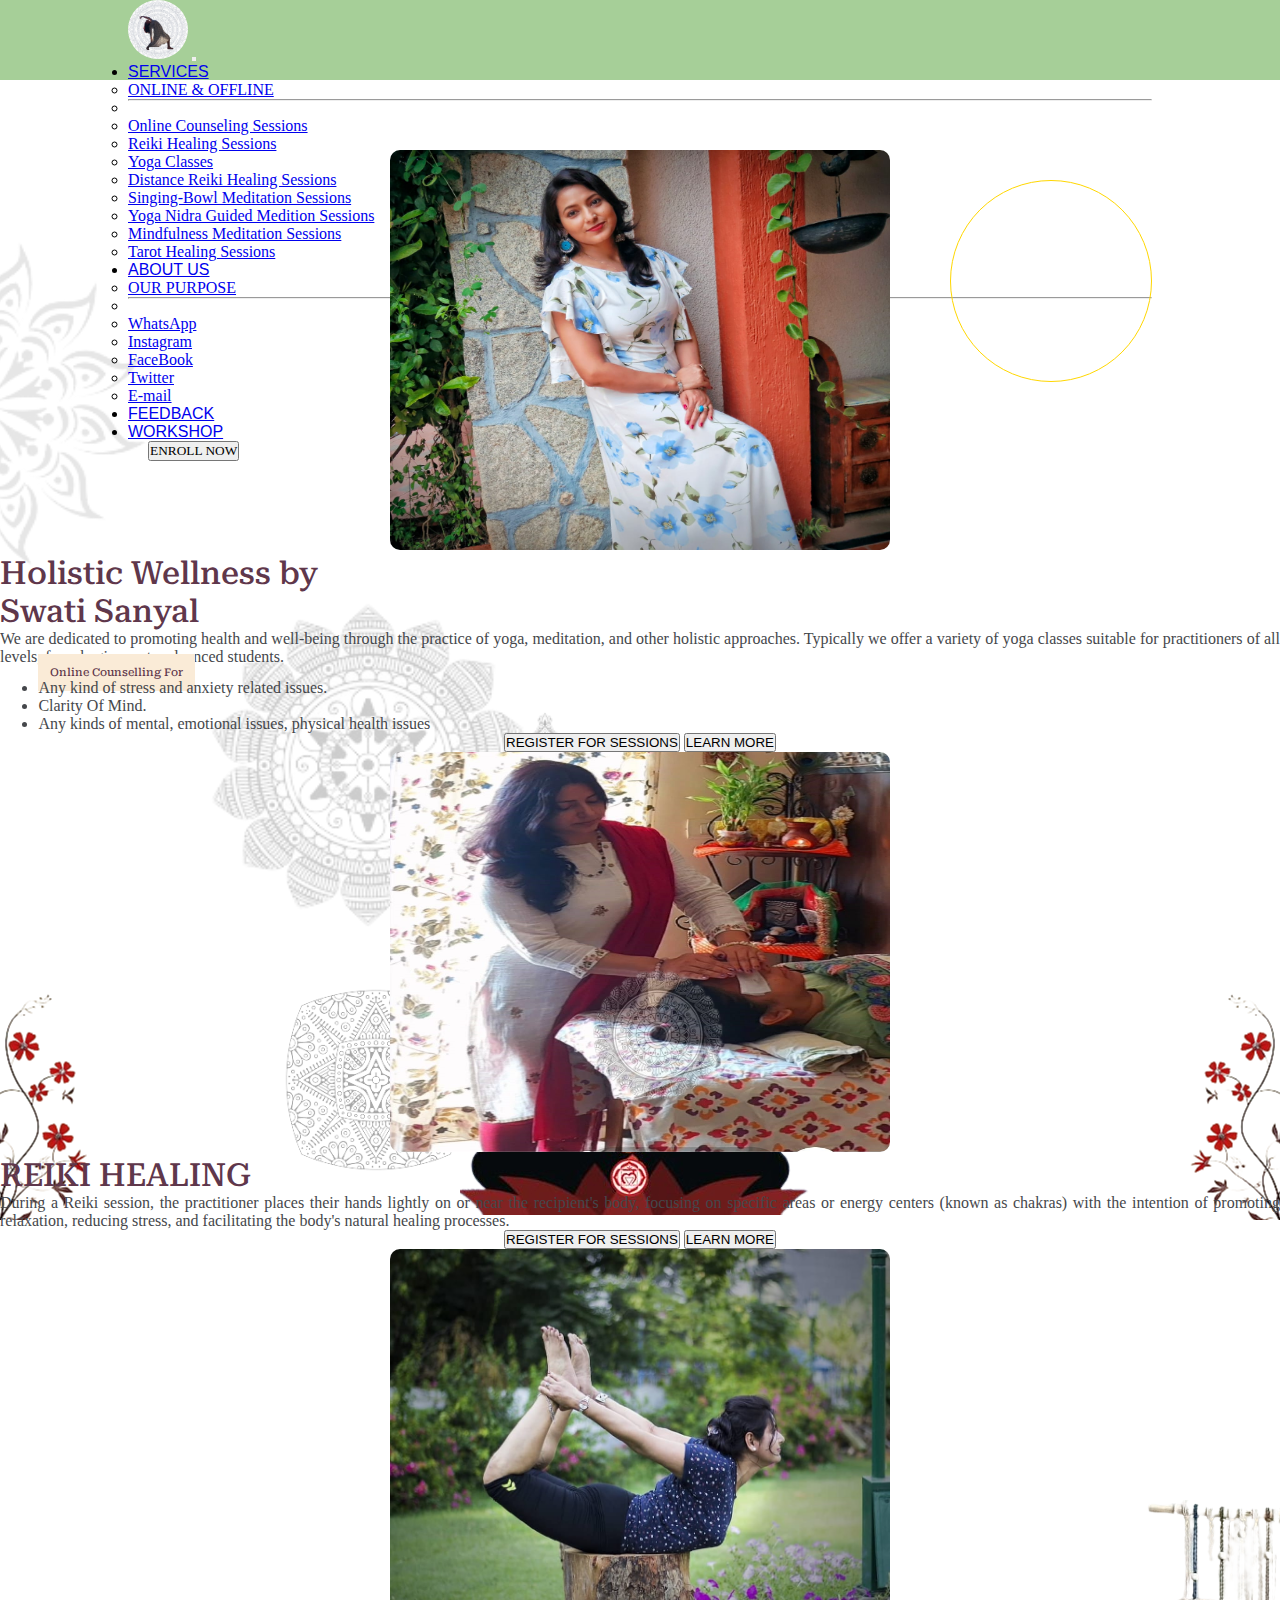
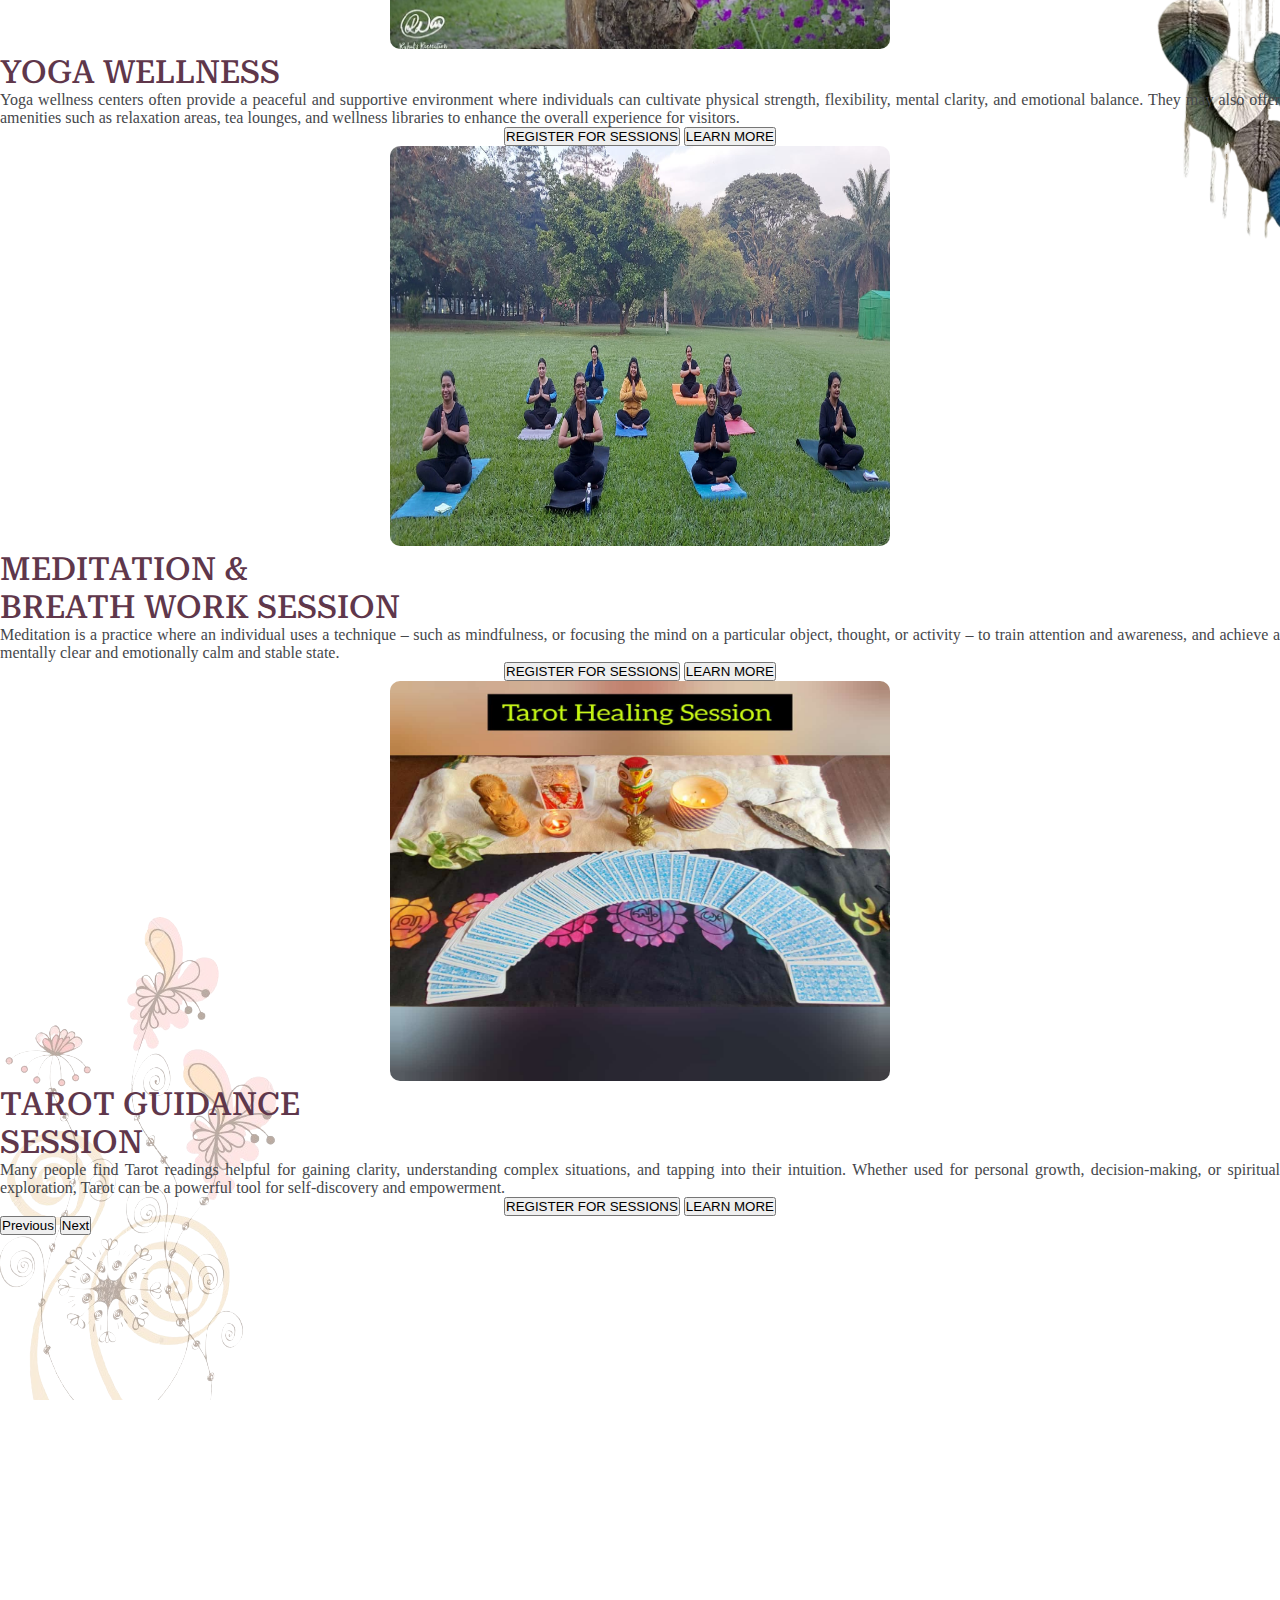
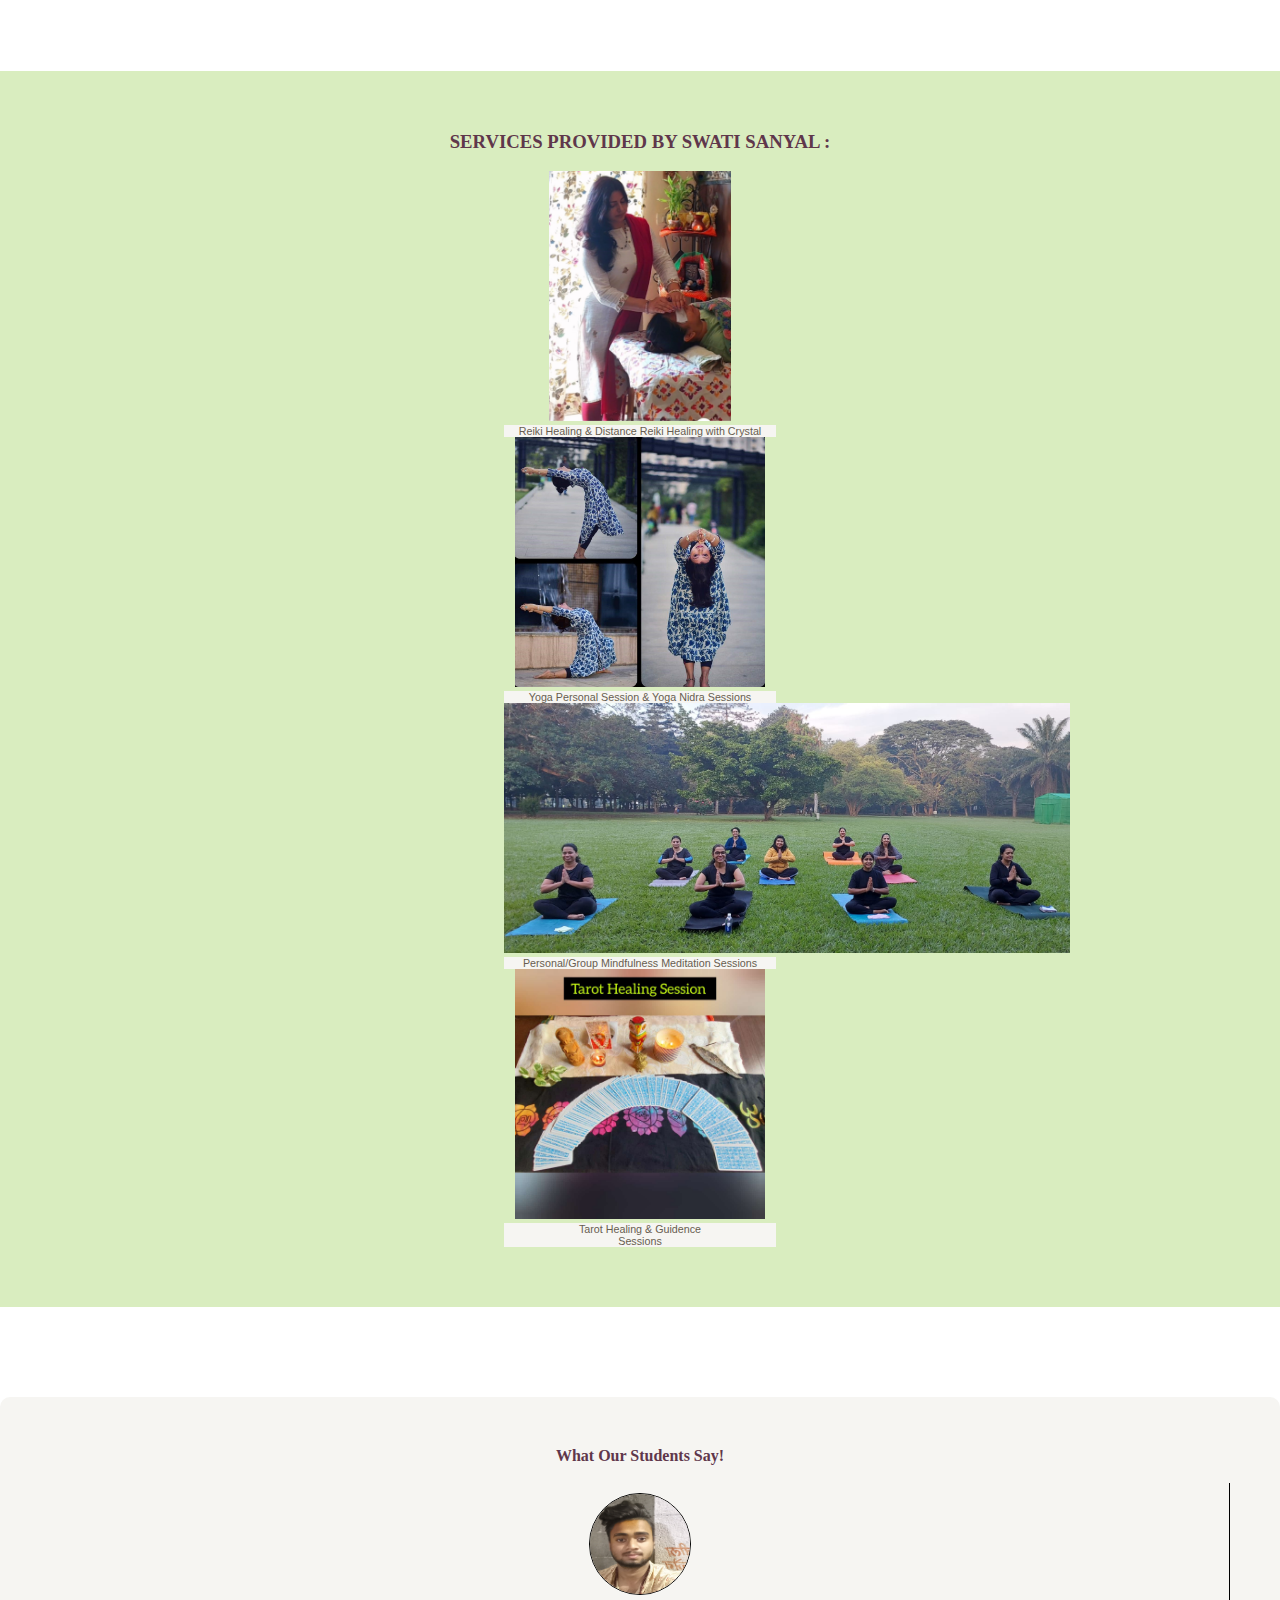
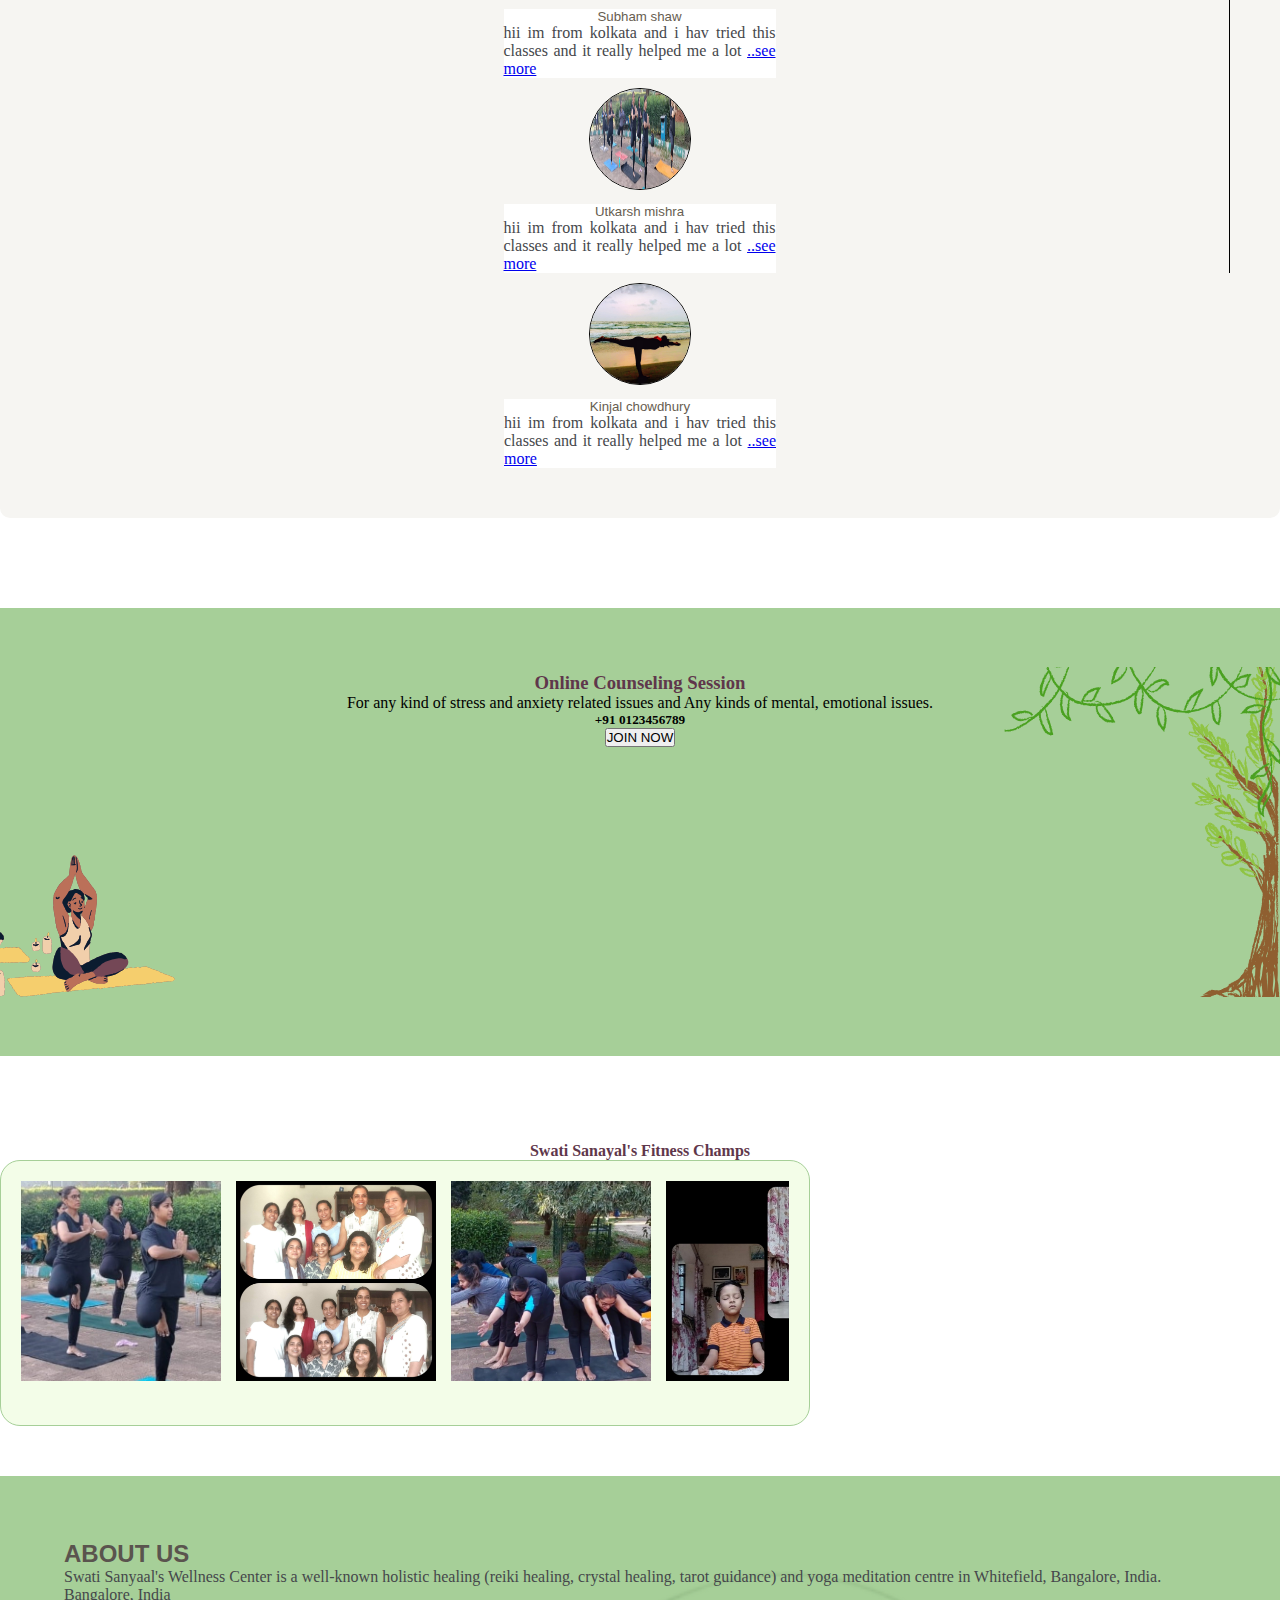
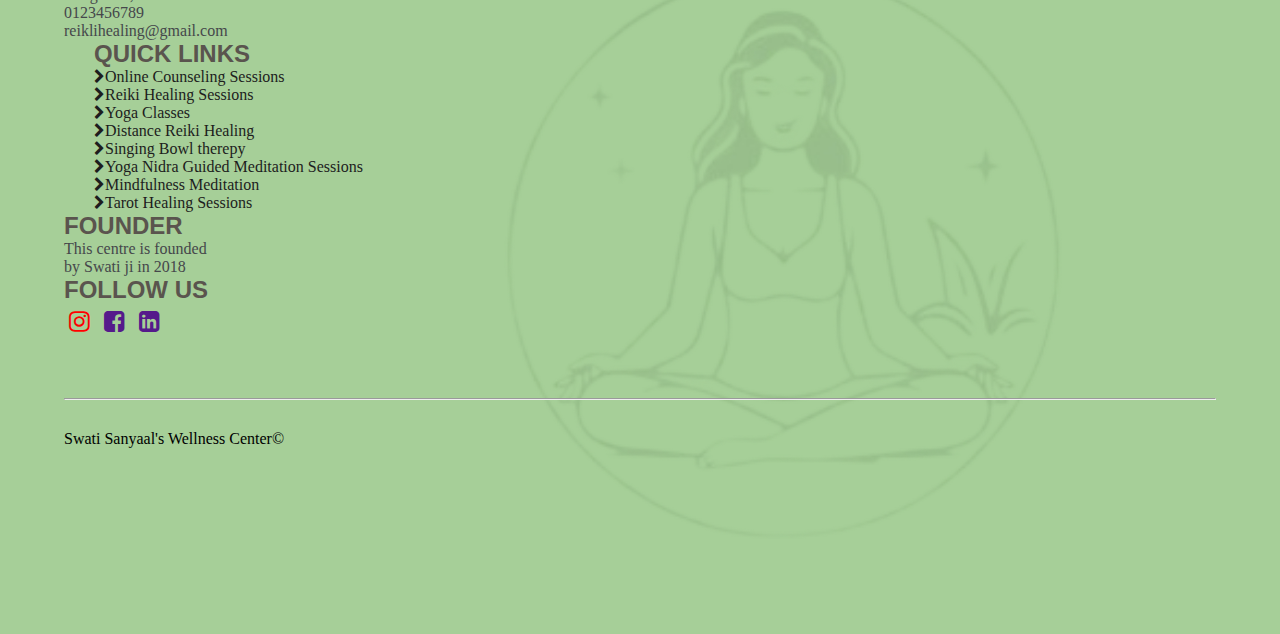
==== public/index.html @ 7d73d97c "k" ====
<!DOCTYPE html>
<html lang="en">

<head>
  <meta charset="UTF-8" />
  <meta name="viewport" content="width=device-width, initial-scale=1.0" />
  <meta name="viewport" content="width=device-width, user-scalable=no">
  <title>Swati Sanyaal's Wellness Center is a well-known holistic healing (reiki healing, crystal healing, tarot
    guidance) and yoga meditation centre in Whitefield, Bangalore, India.</title>
  <link rel="shortcut icon" href="Yoga-IMG/IMG-20240319-WA0050.jpg" type="image/x-icon">
  <link rel="stylesheet" href="style.css">
  <link rel="stylesheet" href="phone.css">
  <link rel="stylesheet" href="largePhone.css">
  <link rel="stylesheet" href="tab.css">
  <link rel="stylesheet" href="large.css">
  <link rel="stylesheet" href="https://cdnjs.cloudflare.com/ajax/libs/font-awesome/4.7.0/css/font-awesome.min.css">
  <link href="https://cdn.jsdelivr.net/npm/bootstrap@5.0.2/dist/css/bootstrap.min.css" rel="stylesheet"
    integrity="sha384-EVSTQN3/azprG1Anm3QDgpJLIm9Nao0Yz1ztcQTwFspd3yD65VohhpuuCOmLASjC" crossorigin="anonymous" />
  <link rel="import" href="component.html">
</head>

<body id="bodyMain">

  <!-- here is navbar -->

    <nav class="navbar navbar-expand-lg ms-auto navbar-light sticky-top">
    <div class="container-fluid">
      <a class="navbar-brand" href="index.html"><img class="logoMain" src="Yoga-IMG/IMG-20240319-WA0050.jpg" alt=""></a>
      <button class="navbar-toggler" type="button" data-bs-toggle="collapse" data-bs-target="#navbarSupportedContent"
        aria-controls="navbarSupportedContent" aria-expanded="false" aria-label="Toggle navigation">
        <span class="navbar-toggler-icon"></span>
      </button>
      <div class="collapse navbar-collapse" id="navbarSupportedContent">
        <ul class="navbar-nav ms-auto mb-2 mb-lg-0">
          <li class="nav-item dropdown">
            <a class="nav-link active dropdown-toggle" href="#" id="navbarDropdown" role="button"
              data-bs-toggle="dropdown" aria-expanded="false">SERVICES</a>
            <ul class="dropdown-menu" aria-labelledby="navbarDropdown">
              <li><a class="dropdown-item" href="#">ONLINE & OFFLINE</a></li>
              <li>
                <hr class="dropdown-divider" />
              </li>
              <li><a class="dropdown-item" href="counciling.html">Online Counseling Sessions</a></li>
              <li><a class="dropdown-item" href="reiki.html">Reiki Healing Sessions</a></li>
              <li><a class="dropdown-item" href="yoga.html">Yoga Classes </a></li>
              <li><a class="dropdown-item" href="reiki.html">Distance Reiki Healing Sessions</a></li>
              <li><a class="dropdown-item" href="meditation.html">Singing-Bowl Meditation Sessions</a></li>
              <li><a class="dropdown-item" href="nidra.html">Yoga Nidra Guided Medition Sessions</a></li>
              <li><a class="dropdown-item" href="meditation.html">Mindfulness Meditation Sessions</a></li>
              <li><a class="dropdown-item" href="tarot.html">Tarot Healing Sessions</a></li>
            </ul>
          </li>
          <li class="nav-item dropdown">
            <a class="nav-link active dropdown-toggle" href="#" id="navbarDropdown" role="button"
              data-bs-toggle="dropdown" aria-expanded="false">ABOUT US</a>
            <ul class="dropdown-menu" aria-labelledby="navbarDropdown">
              <li><a class="dropdown-item" href="about.html">OUR PURPOSE</a></li>
              <li>
                <hr class="dropdown-divider" />
              </li>
              <li><a class="dropdown-item" href="#">WhatsApp</a></li>
              <li><a class="dropdown-item" href="#">Instagram</a></li>
              <li><a class="dropdown-item" href="#">FaceBook</a></li>
              <li><a class="dropdown-item" href="#">Twitter</a></li>
              <li><a class="dropdown-item" href="#">E-mail</a></li>
            </ul>
          <li class="nav-item">
            <a class="nav-link active" aria-current="page" href="students.html">FEEDBACK</a>
          </li>
          <li class="nav-item">
            <a class="nav-link active" aria-current="page" href="#events">WORKSHOP</a>
          </li>
          </li>
          <a href="registar.html"><button type="button" class="btn btn-warning btn-md button_enroll">ENROLL
              NOW</button></a>
        </ul>
      </div>
    </div>
  </nav>


  <!-- here is crausal -->

  <section id="sec-2">
  <div id="crausal">
    <div id="carouselExampleControls" class="carousel slide" data-bs-ride="carousel">
      <div class="carousel-inner">
        <div class="carousel-item active">
          <div class="container">
            <div class="row">
              <div class="col col-lg-6 col-md-6 col-12">
                <img class="carusalimg1" src="Yoga-IMG/IMG-20240319-WA0048(1).jpg" alt="">
              </div>
              <div class="col col-lg-6 col-md-6 col-12 crausal-p">
                <h1 class="crausal1">Holistic Wellness by <br> Swati Sanyal</h1>
                <p class="crausal-text">We are dedicated to promoting health and well-being through the practice of
                  yoga,
                  meditation, and other holistic approaches. Typically we offer a variety of yoga classes
                  suitable for practitioners of all levels, from beginners to advanced students. </p>
                <ul class="point">
                  <h6><span class="points-header">Online Counselling For</span></h6>
                  <li class="crausal-text">Any kind of stress and anxiety related issues.</li>
                  <li class="crausal-text"> Clarity Of Mind. </li>
                  <li class="crausal-text">Any kinds of mental, emotional issues, physical health issues</li>
                </ul>
                <a href="registar.html"><button type="button" class="btn btn-warning btn-md m-2">REGISTER FOR
                    SESSIONS </button></a>
                <a href="counciling.html"><button type="button" class="btn btn-secondary btn-md m-2">LEARN
                    MORE</button></a>
              </div>
            </div>
          </div>
        </div>
        <div class="carousel-item">
          <div class="container">
            <div class="row">
              <div class="col col-lg-6 col-md-6 col-12"><img class="carusalimg1"
                  src="Yoga-IMG/IMG-20240319-WA0049(1).jpg" alt="">
              </div>
              <div class="col col-lg-6 col-md-6 col-12 crausal-p">
                <h1 class="crausal1">REIKI HEALING</h1>
                <p class="crausal-text">During a Reiki session, the practitioner places their hands lightly on or near
                  the
                  recipient's body, focusing on specific areas or energy centers (known as chakras) with the intention
                  of
                  promoting relaxation, reducing stress, and facilitating the body's natural healing processes.</p>
                <a href="registar.html"><button type="button" class="btn btn-warning btn-lg m-2">REGISTER FOR
                    SESSIONS </button></a>
                <a href="reiki.html"><button type="button" class="btn btn-secondary btn-lg m-2">LEARN
                    MORE</button></a>
              </div>
            </div>
          </div>
        </div>
        <div class="carousel-item">
          <div class="container">
            <div class="row">
              <div class="col col-lg-6 col-md-6 col-12"><img class="carusalimg1" src="Yoga-IMG/IMG-20240319-WA0030.jpg"
                  alt=""></div>
              <div class="col col-lg-6 col-md-6 col-12 crausal-p">
                <h1 class="crausal1">YOGA WELLNESS</h1>
                <p class="crausal-text">Yoga wellness centers often provide a peaceful and supportive environment where
                  individuals can cultivate physical strength, flexibility, mental clarity, and emotional balance. They
                  may also offer amenities such as relaxation areas, tea lounges, and wellness libraries to enhance the
                  overall experience for visitors.</p>
                <a href="registar.html"><button type="button" class="btn btn-warning btn-lg m-2">REGISTER FOR
                    SESSIONS </button></a>
                <a href="yoga.html"><button type="button" class="btn btn-secondary btn-lg m-2">LEARN
                    MORE</button></a>
              </div>
            </div>
          </div>
        </div>
        <div class="carousel-item">
          <div class="container">
            <div class="row">
              <div class="col col-lg-6 col-md-6 col-12"><img class="carusalimg1" src="Yoga-IMG/IMG-20240319-WA0019.jpg"
                  alt="">
              </div>
              <div class="col col-lg-6 col-md-6 col-12 crausal-p">
                <h1 class="crausal1">MEDITATION & <br>BREATH WORK SESSION</h1>
                <p class="crausal-text">Meditation is a practice where an individual uses a technique – such as
                  mindfulness,
                  or focusing the mind on a particular object, thought, or activity – to train attention and awareness,
                  and achieve a mentally clear and emotionally calm and stable state.</p>
                <a href="registar.html"><button type="button" class="btn btn-warning btn-lg m-2">REGISTER FOR
                    SESSIONS </button></a>
                <a href="meditation.html"><button type="button" class="btn btn-secondary btn-lg m-2">LEARN
                    MORE</button></a>
              </div>
            </div>
          </div>
        </div>
        <div class="carousel-item">
          <div class="container">
            <div class="row">
              <div class="col col-lg-6 col-md-6 col-12"><img class="carusalimg1" src="Yoga-IMG/IMG-20240319-WA0051.jpg"
                  alt="">
              </div>
              <div class="col col-lg-6 col-md-6 col-12 crausal-p">
                <h1 class="crausal1">TAROT GUIDANCE <br> SESSION</h1>
                <p class="crausal-text">Many people find Tarot readings helpful for gaining clarity, understanding
                  complex
                  situations, and tapping into their intuition. Whether used for personal growth, decision-making, or
                  spiritual exploration, Tarot can be a powerful tool for self-discovery and empowerment.</p>
                <a href="registar.html"><button type="button" class="btn btn-warning btn-lg m-2">REGISTER FOR
                    SESSIONS </button></a>
                <a href="tarot.html"><button type="button" class="btn btn-secondary btn-lg m-2">LEARN
                    MORE</button></a>
              </div>
            </div>
          </div>
        </div>
      </div>
      <button class="carousel-control-prev" type="button" data-bs-target="#carouselExampleControls"
        data-bs-slide="prev">
        <span class="carousel-control-prev-icon" aria-hidden="true"></span>
        <span class="visually-hidden">Previous</span>
      </button>
      <button class="carousel-control-next" type="button" data-bs-target="#carouselExampleControls"
        data-bs-slide="next">
        <span class="carousel-control-next-icon" aria-hidden="true"></span>
        <span class="visually-hidden">Next</span>
      </button>
    </div>
  </div>
</section>

<!-- <hr class="hor-rul"><br> --> <br><br>

  <div class="circular-img"></div>
  <div class="img-rotate"></div>
  <div class="image-container img-d4"></div>
  <div class="image-container img-c3"></div>
  <div class="image-container img-b2"></div>
  <div class="image-container img-a1"></div>
  <div class="yogi-man"></div>
  <div class="flower-index-bg"></div>
  <div class="flower-index-bg-rv"></div>

  <!-- here is the Cards -->

  <section id="cardsDisplay" class="sec-3">
    <h3 class="card-top">SERVICES PROVIDED BY SWATI SANYAL :</h3><br>
    <div class="container content">
      <div class="row">
        <div class="col source col-lg-3 col-12">
          <a class="card_linky" href="reiki.html">
            <div class="card m-2">
              <img src="Yoga-IMG/IMG-20240319-WA0049(1).jpg" class="card-img-top" alt="...">
              <div class="card-body">
                <h6 class="card-title">Reiki Healing & Distance Reiki Healing with Crystal</h6>
                <div class="card-text card-texty">
                  <p class="card-para">During a Reiki session, the recipient typically lies down fully clothed, while
                    the
                    practitioner places their hands lightly on or near the recipient's body in a series of hand
                    positions.
                  </p>
                  <a href="reiki.html" class="btn btn-primary">Learn more</a>
                </div>
              </div>
            </div>
          </a>
        </div>
        <div class="col source col-lg-3 col-12">
          <a class="card_linky" href="yoga.html">
            <div class="card m-2">
              <img src="Yoga-IMG/IMG-20240319-WA0029.jpg" class="card-img-top" height="250px" alt="...">
              <div class="card-body">
                <h6 class="card-title">Yoga Personal Session & Yoga Nidra Sessions</h6>
                <div class="card-text card-texty">
                  <p>Yoga can be practiced by all ages.Looking to improve physical health, reduce stress,
                    or seek spiritual growth.There are many different styles of yoga, each with its own focus and
                    techniques.</p>
                  <a href="yoga.html" class="btn btn-primary">Learn more</a>
                </div>
              </div>
            </div>
          </a>
        </div>
        <div class="col source col-lg-3 col-12">
          <a class="card_linky" href="meditation.html">
            <div class="card m-2">
              <img src="Yoga-IMG/IMG-20240319-WA0019.jpg" class="card-img-top" height="250px" alt="...">
              <div class="card-body">
                <h6 class="card-title">Personal/Group Mindfulness Meditation Sessions</h6>
                <div class="card-text card-texty">
                  <p>Meditation has been used in various cultures primarily as a spiritual practice, but
                    in recent times, it has become popular worldwide for its benefits to mental well-being and overall
                    health.</p>
                  <a href="meditation.html" class="btn btn-primary">Learn more</a>
                </div>
              </div>
            </div>
          </a>
        </div>
        <div class="col source col-lg-3 col-12">
          <a class="card_linky" href="tarot.html">
            <div class="card m-2">
              <img src="Yoga-IMG/IMG-20240319-WA0051.jpg" class="card-img-top" height="250px" alt="...">
              <div class="card-body">
                <h6 class="card-title">Tarot Healing & Guidence <br>Sessions</h6>
                <div class="card-text card-texty">
                  <p>Tarot should not be seen as a definitive predictor of the future but rather as a tool
                    for self-reflection, introspection, and exploring potential outcomes based on current energies and
                    influences.</p>
                  <a href="tarot.html" class="btn btn-primary">Learn more</a>
                </div>
              </div>
            </div>
          </a>
        </div>
      </div>
    </div>
  </section>

  <div class="hanging_flowers"><img src="Yoga-IMG/WhatsApp_Image_2024-04-19_at_3.08.02_PM-removebg-preview.png"
      class="h-100 hang_flow" alt=""></div>

  <!-- here will be what your students says  -->

  <section class="sec-4">
  <div class="container student-cont">
    <h4 class="card-top">What Our Students Say!</h4><br>
    <div class="row">
      <div class="col-lg-4 col-12 bor_right">
        <div class="card h-60 m-j student_body">
          <img class="student_img" src="Yoga-IMG/20230320_192806.jpg" class="card-img-top" alt="...">
          <div class="card-body reddyy">
            <h5 class="card-title">Subham shaw</h5>
            <p class="crausal-text">hii im from kolkata and i hav tried this classes and it really helped me a lot <a
                href="students.html">..see more</a></p>
          </div>
        </div>
      </div>
      <div class="col-lg-4 col-12 bor_right">
        <div class="card h-60 m-j student_body">
          <img class="student_img" src="Yoga-IMG/IMG-20240319-WA0022.jpg" class="card-img-top" alt="...">
          <div class="card-body reddyy">
            <h5 class="card-title">Utkarsh mishra</h5>
            <p class="crausal-text">hii im from kolkata and i hav tried this classes and it really helped me a lot <a
                href="students.html">..see more</a></p>
          </div>
        </div>
      </div>
      <div class="col-lg-4 col-12">
        <div class="card h-60 m-j student_body">
          <img class="student_img " src="Yoga-IMG/IMG-20240319-WA0027.jpg" class="card-img-top" alt="...">
          <div class="card-body reddyy">
            <h5 class="card-title">Kinjal chowdhury</h5>
            <p class="crausal-text">hii im from kolkata and i hav tried this classes and it really helped me a lot <a
                href="students.html">..see more</a></p>
          </div>
        </div>
      </div>
    </div>
  </div>
</section>


  <!-- here is a little contact info -->

  <section class="sec-5">
  <div class="contact-info animate">
    <h3 class="card-top">Online Counseling Session</h3>
    <p>For any kind of stress and anxiety related issues and
      Any kinds of mental, emotional issues.</p>
    <div class="contact_cont">
      <h5>+91 0123456789</h5>
      <a href="counciling.html"><button type="button" class="btn btn-warning btn-md">JOIN NOW</button></a>
    </div>
  </div>
</section>

  <!-- here will be about prev scessions -->

  <section id="events" class="sec-6">
    <div class="slider-header"> <br><br>
      <h4 class="foot_hea card-top mb-3">Swati Sanayal's Fitness Champs</h4>
    </div>
    <div class="container-fluid slider">
      <div class="slider-wrapper">
        <div class="img-list">
          <div class="imgText"><img class="img-item" src="Yoga-IMG/IMG-20240319-WA0022.jpg" alt="">
          </div>
          <div class="imgText"><img class="img-item" src="Yoga-IMG/IMG-20240319-WA0023.jpg" alt="">
          </div>
          <div class="imgText"><img class="img-item" src="Yoga-IMG/IMG-20240319-WA0018.jpg" alt="">
          </div>
          <div class="imgText"><img class="img-item" src="Yoga-IMG/IMG-20240319-WA0024.jpg" alt="">
          </div>
          <div class="imgText"><img class="img-item" src="Yoga-IMG/IMG-20240319-WA0019.jpg" alt="">
          </div>
          <div class="imgText"><img class="img-item" src="Yoga-IMG/IMG-20240319-WA0021.jpg" alt="">
          </div>
          <div class="imgText"><img class="img-item" src="Yoga-IMG/IMG-20240319-WA0017.jpg" alt="">
          </div>
          <div class="imgText"><img class="img-item" src="Yoga-IMG/IMG-20240319-WA0025.jpg" alt="">
          </div>
          <div class="imgText"><img class="img-item" src="Yoga-IMG/IMG-20240319-WA0028.jpg" alt="">
          </div>
          <div class="imgText"><img class="img-item" src="Yoga-IMG/IMG-20240319-WA0027.jpg" alt="">
          </div>
          <div class="imgText"><img class="img-item" src="Yoga-IMG/IMG-20240319-WA0029.jpg" alt="">
          </div>
        </div>
      </div>
    </div>
  </section>

  <!-- here is the footer -->

  <div class="niche_ka_flower"></div>
  <section id="footer_h_bhai" class="sec-7">
    <div class="container-fluid footer">
      <div class="container footerInsideBox">
        <div class="row">
          <div class="col col-lg-4 col-md-6 col-12 footerContent">
            <h5 class="foot_head">ABOUT US</h5>
            <p class="crausal-text">Swati Sanyaal's Wellness Center is a well-known holistic healing (reiki healing,
              crystal healing, tarot
              guidance) and yoga meditation centre in Whitefield, Bangalore, India.</p>
            <span class="crausal-text">Bangalore, India</span><br>
            <span class="crausal-text">0123456789</span><br>
            <span class="crausal-text">reiklihealing@gmail.com</span>
          </div>
          <div class="col col-lg-3 col-md-6 col-12 footerContent">
            <div class="mar_left">
              <h5 class="foot_head">QUICK LINKS</h5>
              <a class="quick-links crausal-text" href="reiki.html"><span><i class="fa fa-chevron-right"
                    style="font-size: 15px;"></i>Online Counseling Sessions</span><br></a>
              <a class="quick-links crausal-text" href="reiki.html"><span><i class="fa fa-chevron-right"
                    style="font-size: 15px;"></i>Reiki Healing Sessions</span><br></a>
              <a class="quick-links crausal-text" href="reiki.html"><span><i class="fa fa-chevron-right"
                    style="font-size: 15px;"></i>Yoga Classes</span></a><br>
              <a class="quick-links crausal-text" href="reiki.html"><span><i class="fa fa-chevron-right"
                    style="font-size: 15px;"></i>Distance Reiki Healing</span></a><br>
              <a class="quick-links crausal-text" href="yoga.html"><span><i class="fa fa-chevron-right"
                    style="font-size: 15px;"></i>Singing Bowl therepy</span></a><br> 
              <a class="quick-links crausal-text" href="yoga.html"><span><i class="fa fa-chevron-right"
                    style="font-size: 15px;"></i>Yoga Nidra Guided Meditation Sessions</span></a><br>
              <a class="quick-links crausal-text" href="reiki.html"><span><i class="fa fa-chevron-right"
                      style="font-size: 15px;"></i>Mindfulness Meditation</span><br></a>
              <a class="quick-links crausal-text" href="tarot.html"><span><i class="fa fa-chevron-right"
                    style="font-size: 15px;"></i>Tarot Healing Sessions</span></a>
            </div>
          </div>
          <div class="col col-lg-3 col-md-6 col-12 footerContent">
            <h5 class="foot_head">FOUNDER</h5>
            <P class="crausal-text">This centre is founded <br> by Swati ji in 2018</P>
          </div>
          <div class="col col-lg-2 col-md-6 col-12 footerContent">
            <h5 class="foot_head">FOLLOW US</h5>
            <a href=""><i class="fa faEd fa-instagram" style="font-size:24px;color:red"></i></a>
            <a href=""><i class="fa faEd fa-facebook-square" style="font-size:24px" ;color=" blue"></i></a>
            <a href=""><i class="fa faEd fa-linkedin-square" style="font-size:24px" ;color=" blue"></i></a>
          </div>
        </div>
        <hr class="endDivider">
        <p class="footerEnder">Swati Sanyaal's Wellness Center&copy</p>
      </div>
    </div>
    <!-- <div class="niche_ka_phool"></div> -->
  </section>

  <!-- here is the js part -->

  <script src="index.js"></script>
  <script src="main.js"></script>
  <script src="https://cdn.jsdelivr.net/npm/bootstrap@5.0.2/dist/js/bootstrap.bundle.min.js"
    integrity="sha384-MrcW6ZMFYlzcLA8Nl+NtUVF0sA7MsXsP1UyJoMp4YLEuNSfAP+JcXn/tWtIaxVXM"
    crossorigin="anonymous"></script>

</body>

</html>
---- public/style.css ----
@import url('https://fonts.googleapis.com/css2?family=Roboto+Serif:ital,opsz,wght@0,8..144,100..900;1,8..144,100..900&display=swap');
@import url('https://fonts.googleapis.com/css2?family=Montserrat:ital,wght@0,100..900;1,100..900&display=swap');



/* Here is the css style  */

@media only screen and (max-width: 1199px) and (min-width: 768px) {

    /* Body  */
    * {
        margin: 0;
        padding: 0;
        scroll-behavior: smooth;
    }

    #bodyMain {
        background-color: red;
        overflow-x: hidden;
    }

    /* here is navbar  */

    .navbar {
        padding: 0 10%;
        background-color: #A6CF98;
        height: 80px;
    }

    .nav-link {
        font-family: 'Segoe UI', Tahoma, Geneva, Verdana, sans-serif;
        font-optical-sizing: auto;
        cursor: pointer;
        position: relative;
    }
    .nav-link:hover{
        text-decoration: underline;
        font-weight: 500;
    }

    .nav-tp {
        width: 100%;
        height: 80px;
        background-color: transparent;
        transition: background-color 0.3s;
        display: flex;
        justify-content: center;
        align-items: center;
        z-index: 1000;
    }

    .button_enroll {
        font-family: Cambria, Cochin, Georgia, Times, 'Times New Roman', serif;
        margin-left: 20px;
    }

    .scrolled {
        background-color: #A6CF98;
        transition: background-color 0.3s;
    }

    .logoMain {
        border-radius: 50%;
        width: 60px;
    }

    .img-designe {
        display: flex;
        background-color: red;
        height: 200px;
        width: 200px;
    }

    .points-header {
        text-align: justify;
        font-family: "Roboto Serif", serif;
        color: #5F374B;
        font-weight: 500;
        font-style: normal;
        background-color: antiquewhite;
        padding: 1%;
    }

    .crausal1 {
        text-align: justify;
        font-family: "Roboto Serif", serif;
        color: #5F374B;
        font-weight: 500;
        font-style: normal;
    }

    .crausal-text {
        font-family: cursive;
        font-weight: 10;
        color: #45474B;
        text-align: justify;
    }

    .crausal-p {
        text-align: justify;
    }

    /* here will be the yogi man  */

    .mar-left {
        margin-left: 20px;
    }

    .flower-index-bg {
        z-index: -5;
        position: absolute;
        left: 0;
        top: 110%;
        background-image: url(Yoga-IMG/pngtree-flat-paper-and-flowers-on-side-image_6117410-removebg-preview.png);
        background-position: center;
        background-repeat: no-repeat;
        height: 230px;
        width: 100px;
    }

    .flower-index-bg-rv {
        z-index: -5;
        position: absolute;
        right: 0;
        top: 110%;
        background-image: url(Yoga-IMG/pngtree-flat-paper\(C\)-and-flowers-on-side-image_6117410-removebg-preview\ -\ Copy.png);
        background-position: center;
        background-repeat: no-repeat;
        height: 230px;
        width: 100px;
    }

    .yogi-man {
        z-index: -1;
        background-image: url(Yoga-IMG/WhatsApp_Image_2024-04-18_at_11.59.59_AM-removebg-preview.png);
        background-position: center;
        background-repeat: no-repeat;
        position: absolute;
        top: 100%;
        right: 50%;
        transform: translate(50%, -10%);
        margin: 0 auto;
        height: 350px;
        width: 360px;

    }

    .img-d4 {
        position: absolute;
        z-index: -5;
        right: 55%;
        top: 120%;
        background-image: url(Yoga-IMG/chakra-6-removebg-preview.png);
        background-repeat: no-repeat;
        background-size: cover;
        height: 200px;
        width: 200px;
        transform: translate(-50%, -50%);
        animation: rotate-bk 70s linear infinite;
        opacity: calc(35%);
    }

    .img-c3 {
        position: absolute;
        z-index: -5;
        right: 34%;
        top: 95%;
        background-image: url(Yoga-IMG/chakra-5-removebg-preview.png);
        background-repeat: no-repeat;
        background-size: cover;
        height: 300px;
        width: 300px;
        transform: translate(-50%, -50%);
        animation: rotate-bk 70s linear infinite;
        opacity: calc(35%);
    }

    .img-b2 {
        position: absolute;
        z-index: 1;
        right: 33%;
        top: 115%;
        background-image: url(Yoga-IMG/chakra-3-removebg-preview.png);
        background-repeat: no-repeat;
        background-size: cover;
        height: 200px;
        width: 200px;
        transform: translate(-50%, -50%);
        animation: rotate 70s linear infinite;
        opacity: calc(30%);
    }

    .img-a1 {
        position: absolute;
        z-index: -1;
        right: 40%;
        top: 85%;
        background-image: url(Yoga-IMG/chakra-2-removebg-preview.png);
        background-repeat: no-repeat;
        background-size: cover;
        height: 400px;
        width: 400px;
        transform: translate(-50%, -50%);
        animation: rotate 70s linear infinite;
        opacity: calc(20%);
    }

    .image-container {
        position: absolute;
        overflow: hidden;
    }

    .image-container img {
        width: 100%;
        height: auto;
        animation: rotate 70s linear infinite;
        transform-origin: center center;
    }

    @keyframes rotate {
        from {
            transform: rotate(0deg);
        }

        to {
            transform: rotate(360deg);
        }
    }

    @keyframes rotate-bk {
        from {
            transform: rotate(0deg);
        }

        to {
            transform: rotate(-360deg);
        }
    }

    /* here is crausal img  */

    #crausal {
        min-height: 400px;
    }

    .crausal {
        height: 700px;
    }

    .img-rotate {
        position: absolute;
        z-index: -1;
        left: -20px;
        top: 20%;
        background-image: url(Yoga-IMG/images__1_-removebg-preview.png);
        background-repeat: no-repeat;
        background-size: cover;
        height: 400px;
        width: 400px;
        transform: translate(-50%, 5%);
        animation: rotate 90s linear infinite;
        opacity: calc(10%);
    }

    @keyframes rotate {
        from {
            transform: rotate(0deg);
        }

        to {
            transform: rotate(360deg);
        }
    }

    .circular-img {
        width: 200px;
        height: 200px;
        right: 10%;
        top: 20%;
        border: 1.5px solid gold;
        border-radius: 50%;
        position: absolute;
        animation: ripple 5s ease-out infinite;
        ;
    }

    @keyframes ripple {
        0% {
            transform: scale(0);
            opacity: 1;
        }

        100% {
            transform: scale(4);
            opacity: 0;
        }
    }

    .ripple:nth-child(2) {
        animation-delay: 0.3s;
    }

    .ripple:nth-child(3) {
        animation-delay: 0.6s;
    }

    .carusalimg1 {
        border-radius: 10px;
        position: relative;
        height: 400px;
        width: 500px;
    }

    .carusalimg1 {
        transition: transform 0.3s ease;
    }

    .carusalimg1:hover {
        transform: scale(1.1);
    }

    .carousel-control-prev-icon {
        background-color: #A6CF98;
        border-radius: 20px;
    }

    .carousel-control-next-icon {
        background-color: #A6CF98;
        border-radius: 20px;
    }

    .crausal1Btn {
        margin: 30px 10px 0;
    }

    .carousel {
        margin: 70px 0;
    }

    .col {
        text-align: center;
    }

    .point {
        padding: 0 3%;
    }

    .crausal1 {
        overflow: hidden;
        position: relative;
    }

    .crausal1 {
        transition: transform 0.3s ease;
    }

    .crausal1:hover {
        transform: scale(1.1);
        transition: transform 0.5s ease-in-out, opacity 0.5s ease;
    }

    /* here is the card display  */

    .card_linky {
        text-decoration: none;
        color: black;
    }

    .card_linky:hover {
        color: white;
    }

    #cardsDisplay {
        text-align: center;
        margin: 340px 0 80px;
        background-color: #D9EDBF;
        padding: 50px 0;
    }

    .card {
        width: 17rem;
        border-radius: 10px;
    }

    .card-top {
        color: #5F374B;
        font-weight: 500;
        font-style: normal;
    }

    .card-texty {
        width: 100%;
        height: 0;
        background: linear-gradient(rgb(0, 0, 0, 0.3), #FBC252);
        border-radius: 10px;
        position: absolute;
        left: 0;
        bottom: 0;
        border-radius: 10px;
        overflow: hidden;
        display: flex;
        align-items: center;
        justify-content: center;
        flex-direction: column;
        padding: 0 40px;
        text-align: center;
        font-size: 14px;
        transition: height 0.6s;
        color: aliceblue;
    }

    .card:hover .card-text {
        height: 100%;
    }

    .card-para {
        text-decoration: none;
    }

    .hanging_flowers {
        position: absolute;
        top: 1500px;
        right: 50px;
        height: 200px;
        width: 200px;
        z-index: -7;
    }

    .card-img-top {
        height: 250px;
    }

    /* here will the student part  */

    .student-cont {
        text-align: center;
        margin: 90px 0;
        padding: 50px;
        background-color: #F6F5F2;
        border-radius: 10px;
        text-align: center;
    }

    .student_img {
        margin: 10px auto;
        border: 1px solid;
        border-radius: 50%;
        height: 100px;
        width: 100px;
    }

    .student_body {
        border-radius: 10px;
        margin: auto;
    }

    .bor_right {
        border-right: 1px solid black;
    }

    .bor_left {
        border-left: 1px solid black;
    }

    .reddyy {
        background-color: #F6F5F2;
    }

    /* here is the contact display part  */

    .contact-info {
        background-image: url(Yoga-IMG/Untitled\ design.png);
        background-position: right;
        background-repeat: no-repeat;
        text-align: center;
        background-color: #A6CF98;
        height: 320px;
        padding: 5%;
    }

    .content {
        display: grid;
        justify-content: center;
        align-items: center;
    }

    /* here is the slider part */
    #events {
        margin: 50px 0;
    }

    .slider-header {
        text-align: center;
    }

    .slider {
        position: relative;
        border: 1px solid #A6CF98;
        background-color: #F3FDE8;
        max-width: 1000px;
        width: 60%;
        border-radius: 20px;
        padding: 20px;
    }

    .slider-wrapper .img-list {
        display: grid;
        gap: 15px;
        grid-template-columns: repeat(12, 1fr);
        overflow-x: auto;
    }

    .slider-wrapper .img-list .img-item {
        width: 200px;
        height: 200px;
        object-fit: cover;
        margin-bottom: 20px;
    }

    .niche_ka_phool {
        z-index: -10;
        background-image: url(Yoga-IMG/33efb8df-74a0-4415-b3b4-84abbef2d6f9-removebg-preview.png);
        background-position: center;
        background-repeat: no-repeat;
        height: 250px;
        width: 500px;
        position: absolute;
        top: 390%;
    }


    /* here is the footer part  */

    .footer {
        background-color: #A6CF98;
        background-image: url(Yoga-IMG/Untitled_design_f-removebg-preview.png);
        background-repeat: no-repeat;
        background-size: cover;
        height: 70vh;
        padding: 5%;
    }

    .footerContent {
        text-align: justify;
    }

    .foot_head {
        color: #481E14;
        font-size: x-large;
        font-family: 'Franklin Gothic Medium', 'Arial Narrow', Arial, sans-serif;
    }

    .endDivider {
        margin: 60px 0 30px;
    }

    .quick-links {
        color: rgb(29, 29, 29);
        text-decoration: none;
    }

    .quick-links:hover {
        text-decoration: underline;
        font-weight: 1000;
        color: #675D50;
    }

    .faEd {
        margin: 5px;
    }


    .point {
        text-align: left;
    }


    /* here is the reiki part  */

    .reiki_top_img {
        background-repeat: repeat-x;
        background-position: center;
        position: absolute;
        top: 0;
        width: 100%;
        height: 450px;
    }

    .reiki_img {
        width: 100%;
    }

    .reiki_cont_img {
        height: 330px;
    }

    /* yoga content  */

    .yoga-navscrool {
        background-image: url(Yoga-IMG/AdobeStock_272213587-scaled-e1627287830311.jpeg);
        background-position: center;
        background-repeat: no-repeat;
        position: absolute;
        top: 0;
        width: 100%;
        height: 350px;

    }

    .yoga-content {
        box-shadow: 2px solid;
        border: 1px snow;
        border-radius: 10px;
        margin: 400px 0 0;
        padding: 20px;
        background-color: #fff;
    }

    .yoga-head {
        position: absolute;
        background: linear-gradient(rgba(224, 140, 140, 0.651), #F3FDE8);
        height: 400px;
        top: 0;
    }

    .yoga-head:hover {
        background: linear-gradient(rgb(223, 224, 206), #FFE5E5);
        cursor: pointer;
    }

    .yoga-theme {
        position: absolute;
        bottom: 0;
        background-image: url(Yoga-IMG/IMG-20240319-WA0030-removebg-preview.png);
        height: 320px;
        width: 500px;
    }

    .yoga_intro {
        margin-top: 170px;
        font-family: Georgia, 'Times New Roman', Times, serif;
        font-weight: 900;
        color: #675D50;
    }

    .yoga_content_pic {
        height: 250px;
        margin: 20px 5px 0 20px;
    }

    .yoga_content_text {
        border-right: 1px solid;
    }

    .hello_moto {
        height: 200px;
        width: 100%;
        position: absolute;
        top: 0;
        background-color: #1d8dd8;
    }

    .upar_jao {
        position: absolute;
        top: 0;
        width: 100%;
    }

    .yoga_img {
        background-position: top;
        height: 500px;
        width: 100%;
    }

    .yoga_details {
        margin-top: 550px;
    }

    .yoga_bg_img {
        background-image: url(Yoga-IMG/IMG-20240319-WA0022.jpg);
        background-position: top;
        background-repeat: no-repeat;
        width: 100%;
        height: 350px;
        margin: 0px 0;
        opacity: calc(90%);
        text-align: center;
        padding-top: 200px;
    }

    .bg_div_text {
        color: #fff;
    }

    /* meditation content  */

    .body_medi {
        background-image: url(Yoga-IMG/1b0d53932f6ee65c879bffffe9fea9ba.jpg);
        background-position: center;
        height: 300%;
        width: 100%;
        position: absolute;
        top: 0;
        right: 0;
        opacity: calc(40%);
        z-index: -50;
    }

    .medi-img {
        border-radius: 10px;
        height: 350px;
        margin-bottom: 20px;
    }

    .vid-center {
        margin: auto;
        height: 290px;
        width: 100%;
        text-align: center;
    }

    .medi-paragraph {
        padding-right: 0px;
    }

    .btt {
        text-align: center;
    }

    .medi-navscrool {
        position: absolute;
        top: 0;
        width: 100%;
        height: 400px;
    }

    .medi_top_part {
        position: absolute;
        text-align: center;
        color: #F3FDE8;
        font-family: 'Courier New', Courier, monospace;
        margin: 300px;
        font-weight: 700;
    }

    .yog_img {
        width: 100%;
        height: 400px;
    }

    .medi_bg_img {
        position: absolute;
        top: 1730px;
        background-image: url(Yoga-IMG/Yoganidra.jpg);
        background-position: center;
        background-repeat: no-repeat;
        height: 250px;
        width: 100%;
        background-color: black;
        opacity: calc(90%);
    }

    .medi_second_part {
        text-align: center;
        margin: 50px 0 0;
    }

    .medi_stu_img {
        height: 250px;
        width: 250px;
        border: 1px solid;
        border-radius: 10px;
        display: block;
        margin: 10px auto;
    }

    /* here is the nidra part  */

    .nidra_top_part {
        text-align: center;
        color: #F3FDE8;
        font-family: 'Courier New', Courier, monospace;
        margin-top: 260px;
        font-weight: 700;
    }

    /* register page  */

    .regi-navscrool {
        background-image: url(Yoga-IMG/IMG-20240319-WA0019.jpg);
        background-position: bottom;
        background-repeat: no-repeat;
        position: absolute;
        top: 0;
        width: 100%;
        height: 450px;
        /* opacity: calc(50%); */
    }

    .regi_img {
        margin: 0 10px 0 0;
        height: 300px;
        width: 250px;
    }

    .regi_mn {
        width: 580px;
    }

    .hor-rul {
        border: none;
        border-top: 5px dotted #1d8dd8;
        color: #3498db;
        background-color: transparent;
        width: 50%;
        margin: auto;
    }

    .regi-from {
        margin: 380px 0 50px;
        background-color: #F6F5F2;
        border-radius: 10px;
        padding: auto;
    }

    .regi-textItems {
        padding: 50px;
        text-align: justify;
    }

    .registration_text {
        color: #867070;
        text-align: center;
        margin: 10px;
        border-bottom: 1px dotted;
    }

    .register_box {
        background-color: #DDDDDD;
        margin: 60px auto;
        border-radius: 8px;
        padding: 20px;
    }

    .mar_left {
        margin: 0 30px;
    }

    .cent_karo {
        margin: auto;
    }


    /* here is the tarrot part  */

    .tarrot_top_img {
        background-image: url(Yoga-IMG/tarot-card-with-candlelight-on-the-darkness-background-for-astrology.jpg);
        background-position: center;
        position: absolute;
        top: 0;
        width: 100%;
        height: 420px;
        margin-bottom: 0px;
    }

    .tar_cont_img {
        height: 200px;
        opacity: calc();
    }

    .tar_bg {
        width: 100%;
        height: 300px;
    }

    /* here is the counceling part  */

    .counceling_top_img {
        width: 100%;
        height: 350px;
        position: absolute;
        top: 0;
        background-image: url(Yoga-IMG/counceling_session.png);
        background-position: center;
    }

    .coun_top_text {
        text-align: center;
        margin-top: 150px;
        margin-left: 400px;
    }

    .con_head_text {
        font-family: 'Franklin Gothic Medium', 'Arial Narrow', Arial, sans-serif;
        color: #675D50;
    }

    /* here is the student part */

    .student_top_img {
        background: rgb(255, 255, 255);
        background: linear-gradient(90deg, rgba(255, 255, 255, 0) 0%, rgba(166, 207, 152, 1) 100%);
        width: 100%;
        height: 350px;
        position: absolute;
        top: 0;
    }

    .student_top_img:hover {
        background: rgb(166, 207, 152);
        background: linear-gradient(90deg, rgba(166, 207, 152, 1) 0%, rgba(255, 255, 255, 0) 100%);
    }

    .stutend_text {
        color: #6b5a5a;
        font-family: cursive;
        margin-left: 800px;
        margin-top: 200px;
    }

    .studt_imgy {
        position: absolute;
        bottom: 0;
        left: 50px;
        height: 250px;
        width: 500px;
    }


    p {
        font-family: cursive, sans-serif;
        font-weight: 100;
    }


    /* here is the animation  */

    /* section .animate{
        transition: 1s;
    }

    .sec-5 .animate{
        transform: translatex(-100%);
    }

    .sec-5.show-animate .animate{
        transform: translatex(0);
    } */




















}
---- public/phone.css ----
@import url('https://fonts.googleapis.com/css2?family=Roboto+Serif:ital,opsz,wght@0,8..144,100..900;1,8..144,100..900&display=swap');
@import url('https://fonts.googleapis.com/css2?family=Montserrat:ital,wght@0,100..900;1,100..900&display=swap');




@media only screen and (max-width: 400px) {

    *{
        margin: 0;
        padding: 0;
    }

    #bodyMain {
        background-color: pink;
        overflow-x: hidden;
    }

    /* navbar  */

    .navbar {
        padding: 0;
        background-color: #A6CF98;
    }

    .crausal-text {
        justify-content: left;
        font-family: 'Gill Sans', 'Gill Sans MT', Calibri, 'Trebuchet MS', sans-serif;
    }

    .logoMain {
        border-radius: 50%;
        width: 50px;
        margin-left: 10px;
    }

    .button_enroll {
        display: block;
        margin-left: auto;
    }


    /* crausal */

    #crausal {
        min-height: 800px;
    }

    .crausal1 {
        margin: 10px 0;
        font-family: 'Segoe UI', Tahoma, Geneva, Verdana, sans-serif;
        color: #5F374B;
    }

    .carusalimg1 {
        border-radius: 10px;
        position: relative;
        height: 280px;
        width: 100%;
        margin-top: 10px;
    }

    .carusalimg1 {
        transition: transform 0.3s ease;
    }

    .crausal1Btn {
        margin: 10px auto 10px;
    }

    .img-rotate {
        position: absolute;
        overflow: hidden;
        z-index: -1;
        right: -50%;
        top: 20%;
        background-image: url(Yoga-IMG/images__1_-removebg-preview.png);
        background-repeat: no-repeat;
        background-size: cover;
        height: 400px;
        width: 400px;
        transform: translate(-50%, 5%);
        animation: rotate 120s linear infinite;
        opacity: calc(15%);
    }

    @keyframes rotate {
        from {
            transform: rotate(0deg);
        }

        to {
            transform: rotate(360deg);
        }
    }

    .carousel-control-prev-icon {
        position: absolute;
        top: 20%;
        background-color: grey;
        border-radius: 20px;
    }

    .carousel-control-next-icon {
        position: absolute;
        top: 20%;
        background-color: grey;
        border-radius: 20px;
    }

    /* here will be the yogi man  */

    .yogi-man {
        background-image: url(Yoga-IMG/WhatsApp_Image_2024-04-18_at_11.59.59_AM-removebg-preview.png);
        background-position: center;
        background-repeat: no-repeat;
        margin: 80px auto 0;
        height: 350px;
        width: 360px;

    }

    .img-d4 {
        position: absolute;
        z-index: -5;
        right: 60%;
        top: 120%;
        background-image: url(Yoga-IMG/chakra-6-removebg-preview.png);
        background-repeat: no-repeat;
        background-size: cover;
        height: 200px;
        width: 200px;
        transform: translate(-50%, -50%);
        animation: rotate 70s linear infinite;
        opacity: calc(45%);
    }

    .img-c3 {
        position: absolute;
        z-index: -5;
        right: 62px;
        top: 92%;
        background-image: url(Yoga-IMG/chakra-5-removebg-preview.png);
        background-repeat: no-repeat;
        background-size: cover;
        height: 300px;
        width: 300px;
        transform: translate(-50%, -50%);
        animation: rotate-bk 70s linear infinite;
        opacity: calc(35%);
    }

    .img-b2 {
        position: absolute;
        z-index: 1;
        right: -70px;
        top: 120%;
        background-image: url(Yoga-IMG/chakra-3-removebg-preview.png);
        background-repeat: no-repeat;
        background-size: cover;
        height: 200px;
        width: 200px;
        transform: translate(-50%, -50%);
        animation: rotate 70s linear infinite;
        opacity: calc(45%);
    }

    .img-a1 {
        position: absolute;
        z-index: -10;
        right: -25%;
        top: 90%;
        background-image: url(Yoga-IMG/chakra-2-removebg-preview.png);
        background-repeat: no-repeat;
        background-size: cover;
        height: 600px;
        width: 600px;
        transform: translate(-50%, -50%);
        animation: rotate 70s linear infinite;
        opacity: calc(15%);
    }

    .image-container {
        position: absolute;
        overflow: hidden;
    }

    .image-container img {
        width: 100%;
        height: auto;
        animation: rotate 70s linear infinite;
        transform-origin: center center;
    }

    @keyframes rotate {
        from {
            transform: rotate(0deg);
        }

        to {
            transform: rotate(360deg);
        }
    }

    @keyframes rotate-bk {
        from {
            transform: rotate(0deg);
        }

        to {
            transform: rotate(-360deg);
        }
    }

    /* here is the card  */

    .card-top {
        color: #5F374B;
        font-weight: 500;
        font-style: normal;
        margin: 10px;
    }

    #cardsDisplay {
        text-align: center;
        margin: 0;
        background-color: #D9EDBF;
        padding: 50px 0;
    }

    .card_linky {
        text-decoration: none;
        color: black;
        font-family: 'Gill Sans', 'Gill Sans MT', Calibri, 'Trebuchet MS', sans-serif;
    }

    .card_linky:hover {
        color: white;
    }

    .card-texty {
        width: 100%;
        height: 0;
        background: linear-gradient(rgb(0, 0, 0, 0.3), #FBC252);
        border-radius: 10px;
        position: absolute;
        left: 0;
        bottom: 0;
        border-radius: 10px;
        overflow: hidden;
        display: flex;
        align-items: center;
        justify-content: center;
        flex-direction: column;
        padding: 0 40px;
        text-align: center;
        font-size: 14px;
        transition: height 0.6s;
        color: aliceblue;
    }

    .card:hover .card-text {
        height: 100%;
    }

    .card-img-top {
        height: 280px;
    }

    /* students says  */

    .student_photo {
        border: 1px solid green;
        height: 120px;
        width: 120Px;
        border-radius: 50%;
    }

    .contact_cont {
        margin: 40px 0 0 150px;
    }

    /* here is the contact display part  */

    .contact-info {
        background-image: url(Yoga-IMG/Untitled\ design.png);
        background-position: left bottom;
        background-repeat: no-repeat;
        text-align: center;
        background-color: #A6CF98;
        height: 280px;
        padding: 5%;
    }

    .content {
        display: grid;
        justify-content: end;
        align-items: end;
    }

    .contact_cont {
        position: relative;
        right: 0;
    }

    .hanging_flowers {
        position: absolute;
        z-index: -50;
        opacity: calc(0%);
    }

    /* here will the student part  */

    .student-cont {
        text-align: center;
        margin: 0;
        padding: 50px;
        background-color: #DDDDDD;
        border-radius: 10px;
        text-align: center;
    }

    .student_img {
        margin: 10px auto;
        border: 1px solid;
        border-radius: 50%;
        height: 100px;
        width: 100px;
    }

    .student_body {
        border-radius: 10px;
        margin: auto;
    }

    .bor_right {
        border-right: 1px solid black;
    }

    .bor_left {
        border-left: 1px solid black;
    }

    .reddyy {
        background-color: #F6F5F2;
    }

    /* here is the slider part  */

    .slider-header {
        text-align: center;
    }

    .slider {
        position: relative;
        border: 1px solid #A6CF98;
        background-color: #F3FDE8;
        max-width: 400px;
        width: 40%;
        border-radius: 20px;
        padding: 20px;
        margin: 0 0 30px;
    }

    .slider-wrapper .img-list {
        display: grid;
        gap: 5px;
        grid-template-columns: repeat(10, 1fr);
        overflow-x: auto;
    }

    .slider-wrapper .img-list .img-item {
        width: 150px;
        height: 150px;
        object-fit: cover;
        margin-bottom: 10px;
    }

    /* here is the footer part  */

    #footer_h_bhai {
        background-color: #A6CF98;
    }

    .footer {
        background-image: url(Yoga-IMG/Untitled_design_f-removebg-preview.png);
        background-repeat: no-repeat;
        background-position: center;
        background-size: cover;
        height: 100vh;
        padding: 5%;
    }

    .mar_left {
        margin: 0;
    }

    .foot_head {
        color: #481E14;
        font-family: 'Franklin Gothic Medium', 'Arial Narrow', Arial, sans-serif;
    }

    .quick-links {
        color: rgb(29, 29, 29);
        text-decoration: none;
    }

    .quick-links:hover {
        text-decoration: underline;
        font-weight: 1000;
        color: #675D50;
    }

    .footerContent {
        margin: 40px 0;
        text-align: justify;
    }

    .faEd {
        margin: 5px;
    }

    p {
        font-family: 'Gill Sans', 'Gill Sans MT', Calibri, 'Trebuchet MS', sans-serif;
    }
}
---- public/largePhone.css ----
@import url('https://fonts.googleapis.com/css2?family=Roboto+Serif:ital,opsz,wght@0,8..144,100..900;1,8..144,100..900&display=swap');
@import url('https://fonts.googleapis.com/css2?family=Montserrat:ital,wght@0,100..900;1,100..900&display=swap');




@media only screen and (max-width: 768px) and (min-width: 400px){

    * {
        margin: 0;
        padding: 0;
    }
    
    #bodyMain {
        background-color: orange;
        overflow-x: hidden;
    }

    /* navbar  */

    .navbar {
        padding: 0;
        background-color: #A6CF98;
    }

    .logoMain {
        border-radius: 50%;
        width: 40px;
        margin-left: 10px;
    }

    .button_enroll {
        display: block;
        margin-left: auto;
    }


    /* crausal */

    .crausal-text {
        justify-content: left;
        font-family: 'Gill Sans', 'Gill Sans MT', Calibri, 'Trebuchet MS', sans-serif;
    }

    #crausal {
        min-height: 800px;
    }

    .crausal1 {
        margin: 10px 0;
        font-family: 'Segoe UI', Tahoma, Geneva, Verdana, sans-serif;
        color: #5F374B;
    }

    .carusalimg1 {
        border-radius: 10px;
        position: relative;
        height: 280px;
        width: 100%;
        margin-top: 10px;
    }

    .carusalimg1 {
        transition: transform 0.3s ease;
    }

    /* .carusalimg1:hover {
    transform: scale(1.1);
} */

    .crausal1Btn {
        margin: 10px auto 10px;
    }

    .img-rotate {
        position: absolute;
        overflow: hidden;
        z-index: -1;
        right: -50%;
        top: 20%;
        background-image: url(Yoga-IMG/images__1_-removebg-preview.png);
        background-repeat: no-repeat;
        background-size: cover;
        height: 400px;
        width: 400px;
        transform: translate(-50%, 5%);
        animation: rotate 120s linear infinite;
        opacity: calc(15%);
    }

    @keyframes rotate {
        from {
            transform: rotate(0deg);
        }

        to {
            transform: rotate(360deg);
        }
    }

    .carousel-control-prev-icon {
        position: absolute;
        top: 20%;
        background-color: grey;
        border-radius: 20px;
    }

    .carousel-control-next-icon {
        position: absolute;
        top: 20%;
        background-color: grey;
        border-radius: 20px;
    }

    /* here will be the yogi man  */

    .yogi-man {
        background-image: url(Yoga-IMG/WhatsApp_Image_2024-04-18_at_11.59.59_AM-removebg-preview.png);
        background-position: center;
        background-repeat: no-repeat;
        display: block;
        margin: 80px auto 0;
        height: 350px;
        width: 360px;

    }

    .img-d4 {
        position: absolute;
        z-index: -5;
        right: 60%;
        top: 120%;
        background-image: url(Yoga-IMG/chakra-6-removebg-preview.png);
        background-repeat: no-repeat;
        background-size: cover;
        height: 200px;
        width: 200px;
        transform: translate(-50%, -50%);
        animation: rotate 70s linear infinite;
        opacity: calc(45%);
    }

    .img-c3 {
        position: absolute;
        z-index: -5;
        right: 62px;
        top: 92%;
        background-image: url(Yoga-IMG/chakra-5-removebg-preview.png);
        background-repeat: no-repeat;
        background-size: cover;
        height: 300px;
        width: 300px;
        transform: translate(-50%, -50%);
        animation: rotate-bk 70s linear infinite;
        opacity: calc(35%);
    }

    .img-b2 {
        position: absolute;
        z-index: 1;
        right: -70px;
        top: 120%;
        background-image: url(Yoga-IMG/chakra-3-removebg-preview.png);
        background-repeat: no-repeat;
        background-size: cover;
        height: 200px;
        width: 200px;
        transform: translate(-50%, -50%);
        animation: rotate 70s linear infinite;
        opacity: calc(45%);
    }

    .img-a1 {
        position: absolute;
        z-index: -10;
        right: -25%;
        top: 90%;
        background-image: url(Yoga-IMG/chakra-2-removebg-preview.png);
        background-repeat: no-repeat;
        background-size: cover;
        height: 600px;
        width: 600px;
        transform: translate(-50%, -50%);
        animation: rotate 70s linear infinite;
        opacity: calc(15%);
    }

    .image-container {
        position: absolute;
        overflow: hidden;
    }

    .image-container img {
        width: 100%;
        height: auto;
        animation: rotate 70s linear infinite;
        transform-origin: center center;
    }

    @keyframes rotate {
        from {
            transform: rotate(0deg);
        }

        to {
            transform: rotate(360deg);
        }
    }

    @keyframes rotate-bk {
        from {
            transform: rotate(0deg);
        }

        to {
            transform: rotate(-360deg);
        }
    }

    /* here is the card  */

    .card-top {
        color: #5F374B;
        font-weight: 500;
        font-style: normal;
        margin: 10px;
    }

    #cardsDisplay {
        text-align: center;
        margin: 0;
        background-color: #D9EDBF;
        padding: 50px 0;
    }

    .card_linky {
        text-decoration: none;
        color: black;
        font-family: 'Gill Sans', 'Gill Sans MT', Calibri, 'Trebuchet MS', sans-serif;
    }

    .card_linky:hover {
        color: white;
    }

    .card-texty {
        width: 100%;
        height: 0;
        background: linear-gradient(rgb(0, 0, 0, 0.3), #FBC252);
        border-radius: 10px;
        position: absolute;
        left: 0;
        bottom: 0;
        border-radius: 10px;
        overflow: hidden;
        display: flex;
        align-items: center;
        justify-content: center;
        flex-direction: column;
        padding: 0 40px;
        text-align: center;
        font-size: 14px;
        transition: height 0.6s;
        color: aliceblue;
    }

    .card:hover .card-text {
        height: 100%;
    }

    .card-img-top {
        height: 280px;
    }

        /* here will the student part  */

        .student-cont {
            text-align: center;
            margin: 0;
            padding: 50px;
            background-color: #DDDDDD;
            border-radius: 10px;
            text-align: center;
        }
    
        .student_img {
            margin: 10px auto;
            border: 1px solid;
            border-radius: 50%;
            height: 100px;
            width: 100px;
        }
    
        .student_body {
            border-radius: 10px;
            margin: auto;
        }
    
        .bor_right {
            border-right: 1px solid black;
        }
    
        .bor_left {
            border-left: 1px solid black;
        }
    
        .reddyy {
            background-color: #F6F5F2;
        }
    
        .student_photo {
            border: 1px solid green;
            height: 120px;
            width: 120Px;
            border-radius: 50%;
        }
    
        .m-j {
            margin: auto;
        }
    
        .contact_cont {
            margin: 40px 0 0 150px;
        }
    

    /* here is the contact display part  */

    .contact-info {
        background-image: url(Yoga-IMG/Untitled\ design.png);
        background-position: left bottom;
        background-repeat: no-repeat;
        text-align: center;
        background-color: #A6CF98;
        height: 280px;
        padding: 5%;
    }

    .content {
        display: grid;
        justify-content: end;
        align-items: end;
    }

    .contact_cont {
        position: relative;
        right: 0;
    }

    .hanging_flowers {
        position: absolute;
        z-index: -50;
        opacity: calc(0%);
    }


    /* here is the slider part  */

    .slider-header {
        text-align: center;
    }

    .slider {
        position: relative;
        border: 1px solid #A6CF98;
        background-color: #F3FDE8;
        max-width: 400px;
        width: 40%;
        border-radius: 20px;
        padding: 20px;
        margin: 0 0 30px;
    }

    .slider-wrapper .img-list {
        display: grid;
        gap: 5px;
        grid-template-columns: repeat(12, 1fr);
        overflow-x: auto;
    }

    .slider-wrapper .img-list .img-item {
        width: 150px;
        height: 150px;
        object-fit: cover;
        margin-bottom: 20px;
    }

    /* here is the footer part  */

    #footer_h_bhai {
        background-color: #A6CF98;
    }

    .footer {
        background-image: url(Yoga-IMG/Untitled_design_f-removebg-preview.png);
        background-repeat: no-repeat;
        background-position: center;
        background-size: cover;
        height: 100vh;
        padding: 5%;
    }

    .mar_left {
        margin: 0;
    }

    .foot_head {
        color: #481E14;
        font-family: 'Franklin Gothic Medium', 'Arial Narrow', Arial, sans-serif;
    }

    .quick-links {
        color: rgb(29, 29, 29);
        text-decoration: none;
    }

    .quick-links:hover {
        text-decoration: underline;
        font-weight: 1000;
        color: #675D50;
    }

    .footerContent {
        margin: 40px 0;
        text-align: justify;
    }

    .faEd {
        margin: 5px;
    }

    p {
        font-family: 'Gill Sans', 'Gill Sans MT', Calibri, 'Trebuchet MS', sans-serif;
    }
}
---- public/tab.css ----
@import url('https://fonts.googleapis.com/css2?family=Roboto+Serif:ital,opsz,wght@0,8..144,100..900;1,8..144,100..900&display=swap');
@import url('https://fonts.googleapis.com/css2?family=Montserrat:ital,wght@0,100..900;1,100..900&display=swap');





@media only screen and (max-width: 991px) and (min-width: 768px) {

    /* Body  */
    * {
        margin: 0;
        padding: 0;
        scroll-behavior: smooth;
    }

    #bodyMain {
        background-color: green;
        overflow-x: hidden;
    }












}
---- public/large.css ----
@import url('https://fonts.googleapis.com/css2?family=Roboto+Serif:ital,opsz,wght@0,8..144,100..900;1,8..144,100..900&display=swap');
@import url('https://fonts.googleapis.com/css2?family=Montserrat:ital,wght@0,100..900;1,100..900&display=swap');



/* Here is the css style  */

@media only screen and (min-width: 1200px){

    /* Body  */
    * {
        margin: 0;
        padding: 0;
        scroll-behavior: smooth;
    }

    #bodyMain {
        background-color: #fff;
        overflow-x: hidden;
    }

    /* here is navbar  */

    .navbar {
        padding: 0 10%;
        background-color: #A6CF98;
        height: 80px;
    }

    .nav-link {
        font-family: 'Segoe UI', Tahoma, Geneva, Verdana, sans-serif;
        font-optical-sizing: auto;
        cursor: pointer;
        position: relative;
    }
    .nav-link:hover{
        text-decoration: underline;
        font-weight: 500;
    }

    .nav-tp {
        width: 100%;
        height: 80px;
        background-color: transparent;
        transition: background-color 0.3s;
        display: flex;
        justify-content: center;
        align-items: center;
        z-index: 1000;
    }

    .button_enroll {
        font-family: Cambria, Cochin, Georgia, Times, 'Times New Roman', serif;
        margin-left: 20px;
    }

    .scrolled {
        background-color: #A6CF98;
        transition: background-color 0.3s;
    }

    .logoMain {
        border-radius: 50%;
        width: 60px;
    }

    .img-designe {
        display: flex;
        background-color: red;
        height: 200px;
        width: 200px;
    }

    .points-header {
        text-align: justify;
        font-family: "Roboto Serif", serif;
        color: #5F374B;
        font-weight: 500;
        font-style: normal;
        background-color: antiquewhite;
        padding: 1%;
    }

    .crausal1 {
        text-align: justify;
        font-family: "Roboto Serif", serif;
        color: #5F374B;
        font-weight: 500;
        font-style: normal;
    }

    .crausal-text {
        font-family: cursive;
        font-weight: 10;
        color: #45474B;
        text-align: justify;
    }

    .crausal-p {
        text-align: justify;
    }

    /* here will be the yogi man  */

    .mar-left {
        margin-left: 20px;
    }

    .flower-index-bg {
        z-index: -5;
        position: absolute;
        left: 0;
        top: 110%;
        background-image: url(Yoga-IMG/pngtree-flat-paper-and-flowers-on-side-image_6117410-removebg-preview.png);
        background-position: center;
        background-repeat: no-repeat;
        height: 230px;
        width: 100px;
    }

    .flower-index-bg-rv {
        z-index: -5;
        position: absolute;
        right: 0;
        top: 110%;
        background-image: url(Yoga-IMG/pngtree-flat-paper\(C\)-and-flowers-on-side-image_6117410-removebg-preview\ -\ Copy.png);
        background-position: center;
        background-repeat: no-repeat;
        height: 230px;
        width: 100px;
    }

    .yogi-man {
        z-index: -1;
        background-image: url(Yoga-IMG/WhatsApp_Image_2024-04-18_at_11.59.59_AM-removebg-preview.png);
        background-position: center;
        background-repeat: no-repeat;
        position: absolute;
        top: 100%;
        right: 50%;
        transform: translate(50%, -10%);
        margin: 0 auto;
        height: 350px;
        width: 360px;

    }

    .img-d4 {
        position: absolute;
        z-index: -5;
        right: 55%;
        top: 120%;
        background-image: url(Yoga-IMG/chakra-6-removebg-preview.png);
        background-repeat: no-repeat;
        background-size: cover;
        height: 200px;
        width: 200px;
        transform: translate(-50%, -50%);
        animation: rotate-bk 70s linear infinite;
        opacity: calc(35%);
    }

    .img-c3 {
        position: absolute;
        z-index: -5;
        right: 34%;
        top: 95%;
        background-image: url(Yoga-IMG/chakra-5-removebg-preview.png);
        background-repeat: no-repeat;
        background-size: cover;
        height: 300px;
        width: 300px;
        transform: translate(-50%, -50%);
        animation: rotate-bk 70s linear infinite;
        opacity: calc(35%);
    }

    .img-b2 {
        position: absolute;
        z-index: 1;
        right: 33%;
        top: 115%;
        background-image: url(Yoga-IMG/chakra-3-removebg-preview.png);
        background-repeat: no-repeat;
        background-size: cover;
        height: 200px;
        width: 200px;
        transform: translate(-50%, -50%);
        animation: rotate 70s linear infinite;
        opacity: calc(30%);
    }

    .img-a1 {
        position: absolute;
        z-index: -1;
        right: 40%;
        top: 85%;
        background-image: url(Yoga-IMG/chakra-2-removebg-preview.png);
        background-repeat: no-repeat;
        background-size: cover;
        height: 400px;
        width: 400px;
        transform: translate(-50%, -50%);
        animation: rotate 70s linear infinite;
        opacity: calc(20%);
    }

    .image-container {
        position: absolute;
        overflow: hidden;
    }

    .image-container img {
        width: 100%;
        height: auto;
        animation: rotate 70s linear infinite;
        transform-origin: center center;
    }

    @keyframes rotate {
        from {
            transform: rotate(0deg);
        }

        to {
            transform: rotate(360deg);
        }
    }

    @keyframes rotate-bk {
        from {
            transform: rotate(0deg);
        }

        to {
            transform: rotate(-360deg);
        }
    }

    /* here is crausal img  */

    #crausal {
        min-height: 400px;
    }

    .crausal {
        height: 700px;
    }

    .img-rotate {
        position: absolute;
        z-index: -1;
        left: -20px;
        top: 20%;
        background-image: url(Yoga-IMG/images__1_-removebg-preview.png);
        background-repeat: no-repeat;
        background-size: cover;
        height: 400px;
        width: 400px;
        transform: translate(-50%, 5%);
        animation: rotate 90s linear infinite;
        opacity: calc(10%);
    }

    @keyframes rotate {
        from {
            transform: rotate(0deg);
        }

        to {
            transform: rotate(360deg);
        }
    }

    .circular-img {
        width: 200px;
        height: 200px;
        right: 10%;
        top: 20%;
        border: 1.5px solid gold;
        border-radius: 50%;
        position: absolute;
        animation: ripple 5s ease-out infinite;
        ;
    }

    @keyframes ripple {
        0% {
            transform: scale(0);
            opacity: 1;
        }

        100% {
            transform: scale(4);
            opacity: 0;
        }
    }

    .ripple:nth-child(2) {
        animation-delay: 0.3s;
    }

    .ripple:nth-child(3) {
        animation-delay: 0.6s;
    }

    .carusalimg1 {
        border-radius: 10px;
        position: relative;
        height: 400px;
        width: 500px;
    }

    .carusalimg1 {
        transition: transform 0.3s ease;
    }

    .carusalimg1:hover {
        transform: scale(1.1);
    }

    .carousel-control-prev-icon {
        background-color: #A6CF98;
        border-radius: 20px;
    }

    .carousel-control-next-icon {
        background-color: #A6CF98;
        border-radius: 20px;
    }

    .crausal1Btn {
        margin: 30px 10px 0;
    }

    .carousel {
        margin: 70px 0;
    }

    .col {
        text-align: center;
    }

    .point {
        padding: 0 3%;
    }

    .crausal1 {
        overflow: hidden;
        position: relative;
    }

    .crausal1 {
        transition: transform 0.3s ease;
    }

    .crausal1:hover {
        transform: scale(1.1);
        transition: transform 0.5s ease-in-out, opacity 0.5s ease;
    }

    /* here is the card display  */

    .card_linky {
        text-decoration: none;
        color: black;
    }

    .card-title{
        font-family: Verdana, Geneva, Tahoma, sans-serif;
        font-weight: 500;
        color: #675D50;
    }

    .card_linky:hover {
        color: white;
    }

    .card-body{
        background-color: #F6F5F2;
    }

    #cardsDisplay {
        text-align: center;
        margin: 330px 0 80px;
        background-color: #D9EDBF;
        padding: 60px 0;
    }

    .card {
        width: 17rem;
        border-radius: 20px;
    }

    .card-top {
        color: #5F374B;
        font-weight: 900;
        font-family: 'Times New Roman', Times, serif;
    }

    .card-texty {
        width: 100%;
        height: 0;
        background: linear-gradient(rgb(0, 0, 0, 0.3), #FBC252);
        border-radius: 10px;
        position: absolute;
        left: 0;
        bottom: 0;
        border-radius: 10px;
        overflow: hidden;
        display: flex;
        align-items: center;
        justify-content: center;
        flex-direction: column;
        padding: 0 40px;
        text-align: center;
        font-size: 14px;
        transition: height 0.6s;
        color: aliceblue;
    }

    .card:hover .card-text {
        height: 100%;
    }

    .card-para {
        text-decoration: none;
    }

    .hanging_flowers {
        position: absolute;
        top: 1500px;
        right: 50px;
        height: 200px;
        width: 200px;
        z-index: -7;
    }

    .card-img-top {
        height: 250px;
    }

    /* here will the student part  */

    .student-cont {
        text-align: center;
        margin: 90px 0;
        padding: 50px;
        background-color: #F6F5F2;
        border-radius: 10px;
        text-align: center;
    }

    .student_img {
        margin: 10px auto;
        border: 1px solid;
        border-radius: 50%;
        height: 100px;
        width: 100px;
    }

    .student_body {
        border-radius: 10px;
        margin: auto;
    }

    .bor_right {
        border-right: 1px solid black;
    }

    .bor_left {
        border-left: 1px solid black;
    }

    .reddyy {
        background-color: #fff;
    }

    /* here is the contact display part  */

    .contact-info {
        background-image: url(Yoga-IMG/Untitled\ design.png);
        background-position: right;
        background-repeat: no-repeat;
        text-align: center;
        background-color: #A6CF98;
        height: 320px;
        padding: 5%;
    }

    .content {
        display: grid;
        justify-content: center;
        align-items: center;
    }

    /* here is the slider part */

    #events {
        margin: 50px 0;
    }

    .slider-header {
        text-align: center;
    }

    .slider {
        position: relative;
        border: 1px solid #A6CF98;
        background-color: #F3FDE8;
        max-width: 1000px;
        width: 60%;
        border-radius: 20px;
        padding: 20px;
    }

    .slider-wrapper .img-list {
        display: grid;
        gap: 15px;
        grid-template-columns: repeat(12, 1fr);
        overflow-x: auto;
    }

    .slider-wrapper .img-list .img-item {
        width: 200px;
        height: 200px;
        object-fit: cover;
        margin-bottom: 20px;
    }

    .niche_ka_flower{
        z-index: -10;
        background-image: url(Yoga-IMG/64368649-flowers-fantasy-cute-background-for-your-text-removebg-preview.png);
        background-position: center;
        background-repeat: no-repeat;
        height: 500px;
        width: 400px;
        position: absolute;
        left: -20px;
        top: 2500px;
        opacity: calc(50%);
    }


    /* here is the footer part  */

    .footer {
        background-color: #A6CF98;
        background-image: url(Yoga-IMG/Untitled_design_f-removebg-preview.png);
        background-repeat: no-repeat;
        background-size: cover;
        height: 70vh;
        padding: 5%;
    }

    .footerContent {
        text-align: justify;
    }

    .foot_head {
        color: #5a544e;
        font-size: x-large;
        font-family: 'Franklin Gothic Medium', 'Arial Narrow', Arial, sans-serif;
    }

    .endDivider {
        margin: 60px 0 30px;
    }

    .quick-links {
        color: rgb(29, 29, 29);
        text-decoration: none;
    }

    .quick-links:hover {
        text-decoration: underline;
        font-weight: 1000;
        color: #675D50;
    }

    .faEd {
        margin: 5px;
    }


    .point {
        text-align: left;
    }


    /* here is the reiki part  */

    .reiki_top_img {
        background-repeat: repeat-x;
        background-position: center;
        position: absolute;
        top: 0;
        width: 100%;
        height: 450px;
    }

    .reiki_ka_last{
        z-index: 1;
        background-image: url(Yoga-IMG/images__4_-removebg-preview.png);
        background-position: center;
        background-repeat: no-repeat;
        height: 180px;
        width: 180px;
        z-index: -10px;
        position: absolute;
        right: 0;
        top: 1750px;
    }

    .reiki_img {
        width: 100%;
    }

    .reiki_cont_img {
        height: 330px;
    }

    /* yoga content  */

    .yoga-navscrool {
        background-image: url(Yoga-IMG/AdobeStock_272213587-scaled-e1627287830311.jpeg);
        background-position: center;
        background-repeat: no-repeat;
        position: absolute;
        top: 0;
        width: 100%;
        height: 300px;

    }

    .yoga-content {
        box-shadow: 2px solid;
        border: 1px snow;
        border-radius: 10px;
        margin: 400px 0 0;
        padding: 20px;
        background-color: #fff;
    }

    .yoga-head {
        position: absolute;
        background: linear-gradient(rgba(224, 140, 140, 0.651), #F3FDE8);
        height: 400px;
        top: 0;
    }

    .yoga-head:hover {
        background: linear-gradient(rgb(223, 224, 206), #FFE5E5);
        cursor: pointer;
    }

    .yoga-theme {
        position: absolute;
        bottom: 0;
        background-image: url(Yoga-IMG/IMG-20240319-WA0030-removebg-preview.png);
        height: 320px;
        width: 500px;
    }

    .yoga_intro {
        margin-top: 170px;
        font-family: Georgia, 'Times New Roman', Times, serif;
        font-weight: 900;
        color: #675D50;
    }

    .yoga_content_pic {
        height: 250px;
        margin: 20px 5px 0 20px;
    }

    .yoga_content_text {
        border-right: 1px solid;
    }

    .hello_moto {
        height: 200px;
        width: 100%;
        position: absolute;
        top: 0;
        background-color: #1d8dd8;
    }

    .upar_jao {
        position: absolute;
        top: 0;
        width: 100%;
    }

    .yoga_img {
        background-position: top;
        height: 500px;
        width: 100%;
    }

    .yoga_details {
        margin-top: 550px;
    }

    .yoga_bg_img {
        z-index: -20;
        background-image: url(Yoga-IMG/IMG-20240319-WA0022.jpg);
        background-position: top;
        background-repeat: no-repeat;
        width: 100%;
        height: 350px;
        margin: 0px 0;
        text-align: center;
        padding-top: 200px;
    }
    .crau_yoga_txt{
        font-family: 'Courier New', Courier, monospace;
        font-weight: 1000;
        color: #5F374B;
    }

    .bg_div_text {
        font-family: serif;
        font: 900;
        color: #F3FDE8;
    }

    .yoga_header{
        font-family: "Montserrat", sans-serif;
        font-weight: 700;
        color: #675D50;
        text-align: center;
    }

    /* meditation content  */

    .medi_foot_flower{
        z-index: -10;
        background-image: url(Yoga-IMG/images__3_-removebg-preview.png);
        background-position: center;
        height: 120px;
        width: 100px;
        position: absolute;
        top: 1670px;
        right: 0;
    }

    .body_medi {
        background-image: url(Yoga-IMG/1b0d53932f6ee65c879bffffe9fea9ba.jpg);
        background-position: center;
        height: 300%;
        width: 100%;
        position: absolute;
        top: 0;
        right: 0;
        opacity: calc(40%);
        z-index: -50;
    }

    .medi-img {
        border-radius: 10px;
        height: 350px;
        margin-bottom: 20px;
    }

    .vid-center {
        margin: auto;
        height: 290px;
        width: 100%;
        text-align: center;
    }

    .medi-paragraph {
        padding-right: 0px;
    }

    .btt {
        text-align: center;
    }

    .medi-navscrool {
        position: absolute;
        top: 0;
        width: 100%;
        height: 400px;
    }

    .medi_top_part {
        position: absolute;
        text-align: center;
        color: #F3FDE8;
        font-family: 'Courier New', Courier, monospace;
        margin: 300px;
        font-weight: 700;
    }

    .yog_img {
        width: 100%;
        height: 400px;
    }

    .medi_bg_img {
        position: absolute;
        top: 1730px;
        background-image: url(Yoga-IMG/Yoganidra.jpg);
        background-position: center;
        background-repeat: no-repeat;
        height: 250px;
        width: 100%;
        background-color: black;
        opacity: calc(90%);
    }

    .medi_second_part {
        text-align: center;
        margin: 50px 0 0;
    }

    .medi_stu_img {
        height: 250px;
        width: 250px;
        border: 1px solid;
        border-radius: 10px;
        display: block;
        margin: 10px auto;
    }

    /* here is the nidra part  */

    .nidra_top_part {
        text-align: center;
        color: #F3FDE8;
        font-family: 'Courier New', Courier, monospace;
        margin-top: 260px;
        font-weight: 700;
    }

    .medi_top_img{
        z-index: -10;
        background-image: url(Yoga-IMG/images__4_-removebg-preview\ -\ Copy.png);
        background-position: center;
        height: 180px;
        width: 180px;
        position: absolute;
        top: 400px;
        right: 0;
        opacity: calc(50%);
    }

    /* register page  */

    .regi_top_text{
        text-align: center;
        color: #fff;
        margin-top: 350px;
        font-family: monospace,sans-serif;
        font-weight: 600;
    }

    .regi-navscrool {
        background-image: url(Yoga-IMG/IMG-20240319-WA0019.jpg);
        background-position: bottom;
        background-repeat: no-repeat;
        position: absolute;
        top: 0;
        width: 100%;
        height: 450px;
    }

    .regi_img {
        margin: 0 10px 0 0;
        height: 300px;
        width: 250px;
    }

    .regi_mn {
        width: 580px;
    }

    .hor-rul {
        border: none;
        border-top: 5px dotted #1d8dd8;
        color: #3498db;
        background-color: transparent;
        width: 50%;
        margin: auto;
    }

    .regi-from {
        margin: 380px 0 50px;
        background-color: #F6F5F2;
        border-radius: 10px;
        padding: auto;
    }

    .regi-textItems {
        padding: 50px;
        text-align: justify;
    }

    .registration_text {
        color: #867070;
        text-align: center;
        margin: 10px;
        border-bottom: 1px dotted;
    }

    .register_box {
        background-color: #DDDDDD;
        margin: 60px auto;
        border-radius: 8px;
        padding: 20px;
    }

    .mar_left {
        margin: 0 30px;
    }

    .cent_karo {
        text-align: center;
        margin: auto;
    }
    
    .regi_second_head{
        text-align: center;
        margin: 50px auto;
        font-family: monospace;
        font-weight: 900;
        color: #675D50;
    }

    .more_about_img{
        height: 250px;
        width: 250px;
    }

    /* here is the tarrot part  */

    .tarrot_top_img {
        background-image: url(Yoga-IMG/tarot-card-with-candlelight-on-the-darkness-background-for-astrology.jpg);
        background-position: center;
        position: absolute;
        top: 0;
        width: 100%;
        height: 420px;
        margin-bottom: 0px;
    }

    .tar_cont_img {
        height: 200px;
        opacity: calc();
    }

    .tar_bg {
        width: 100%;
        height: 300px;
    }

    /* here is the counceling part  */

    .counceling_top_img {
        width: 100%;
        height: 350px;
        position: absolute;
        top: 0;
        background-image: url(Yoga-IMG/counceling_session.png);
        background-position: center;
    }

    .coun_top_text {
        text-align: center;
        margin-top: 150px;
        margin-left: 400px;
    }

    .con_head_text {
        font-family: 'Franklin Gothic Medium', 'Arial Narrow', Arial, sans-serif;
        color: #675D50;
    }

    /* here is the student part */

    .feedback_ka_flower{
        background-image: url(Yoga-IMG/64368649-flowers-fantasy-cute-background-for-your-text-removebg-preview\ -\ Copy.png);
        background-position: center;
        background-repeat: no-repeat;
        height: 500px;
        width: 300px;
        position: absolute;
        right: 10px;
        top: 1020px;

    }

    .student_top_img {
        background: rgb(255, 255, 255);
        background: linear-gradient(90deg, rgba(255, 255, 255, 0) 0%, rgba(166, 207, 152, 1) 100%);
        width: 100%;
        height: 350px;
        position: absolute;
        top: 0;
    }

    .student_top_img:hover {
        background: rgb(166, 207, 152);
        background: linear-gradient(90deg, rgba(166, 207, 152, 1) 0%, rgba(255, 255, 255, 0) 100%);
    }

    .stutend_text {
        color: #6b5a5a;
        font-family: 'Courier New', Courier, monospace;
        font-weight: 900;
        margin-left: 800px;
        margin-top: 250px;
    }

    .studt_imgy {
        position: absolute;
        bottom: 0;
        left: 50px;
        height: 250px;
        width: 500px;
    }


    p {
        font-family: cursive;
        font-weight: 500;
    }


}
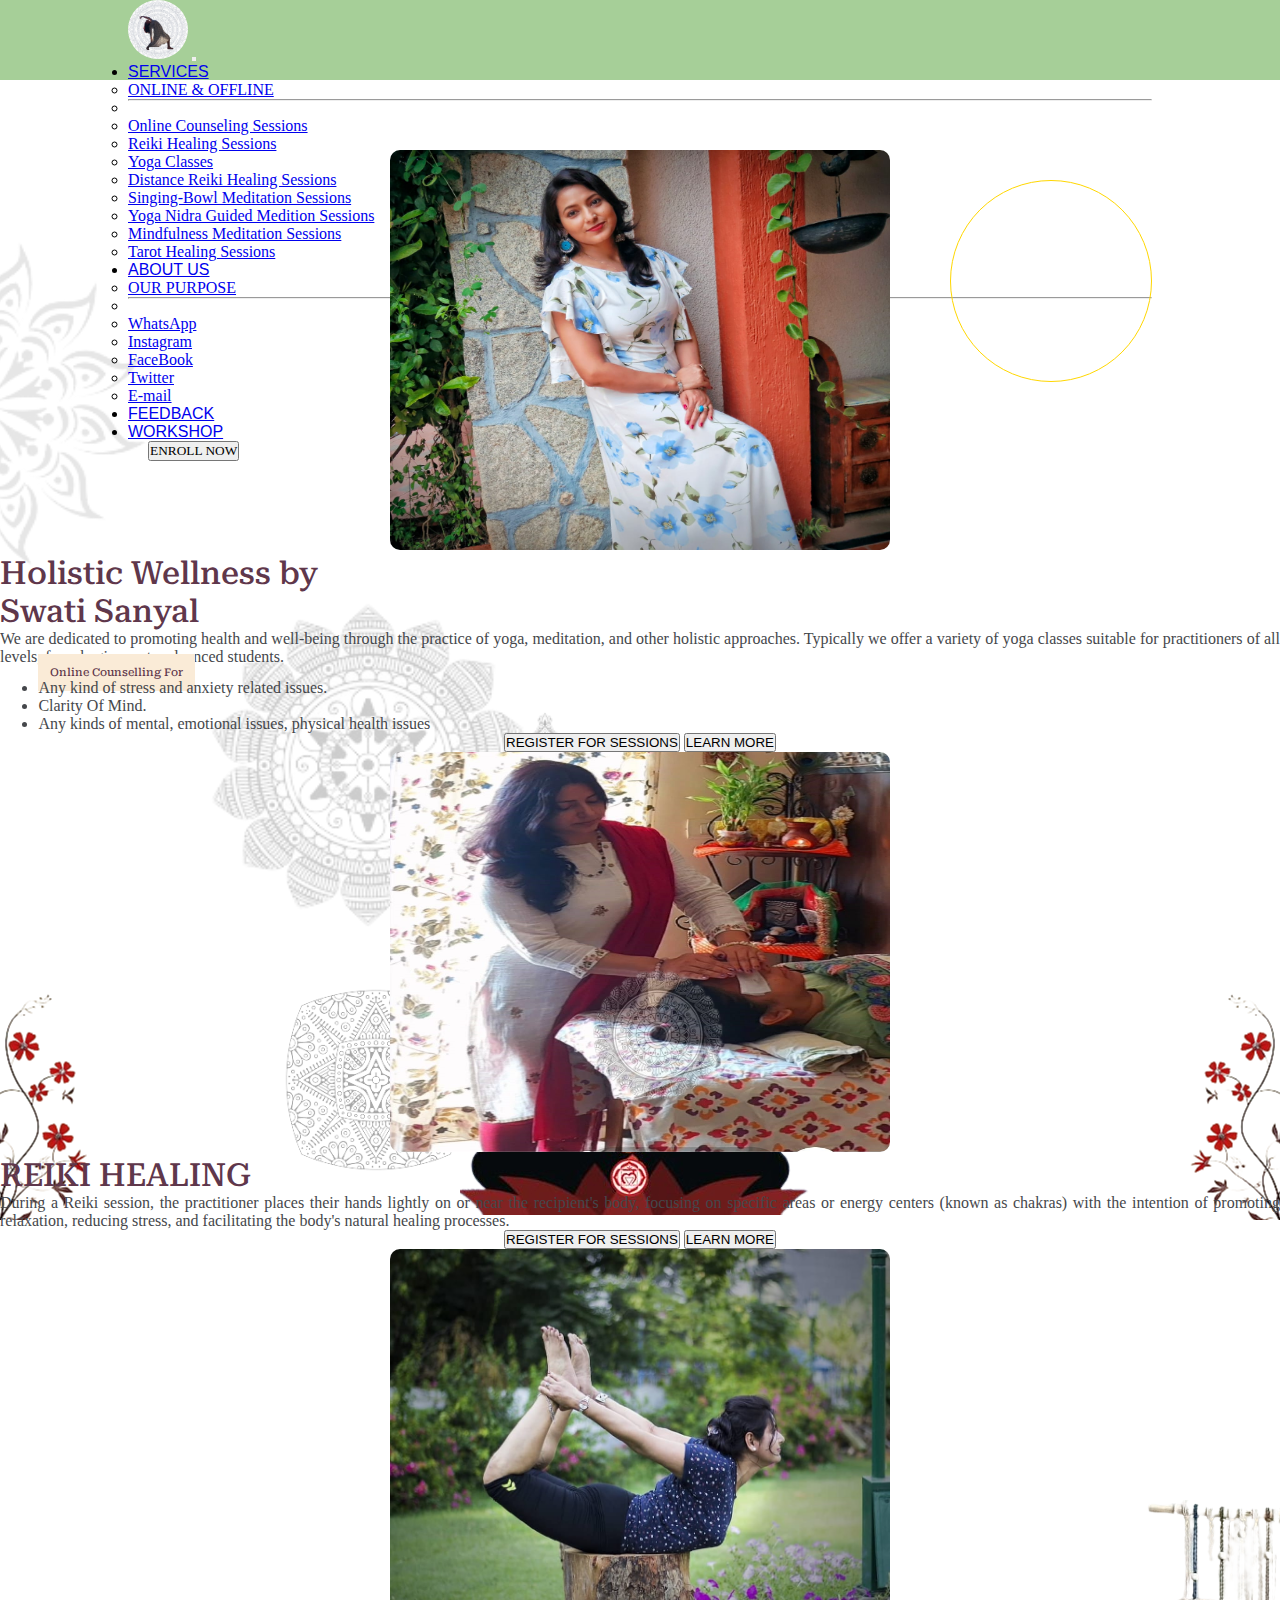
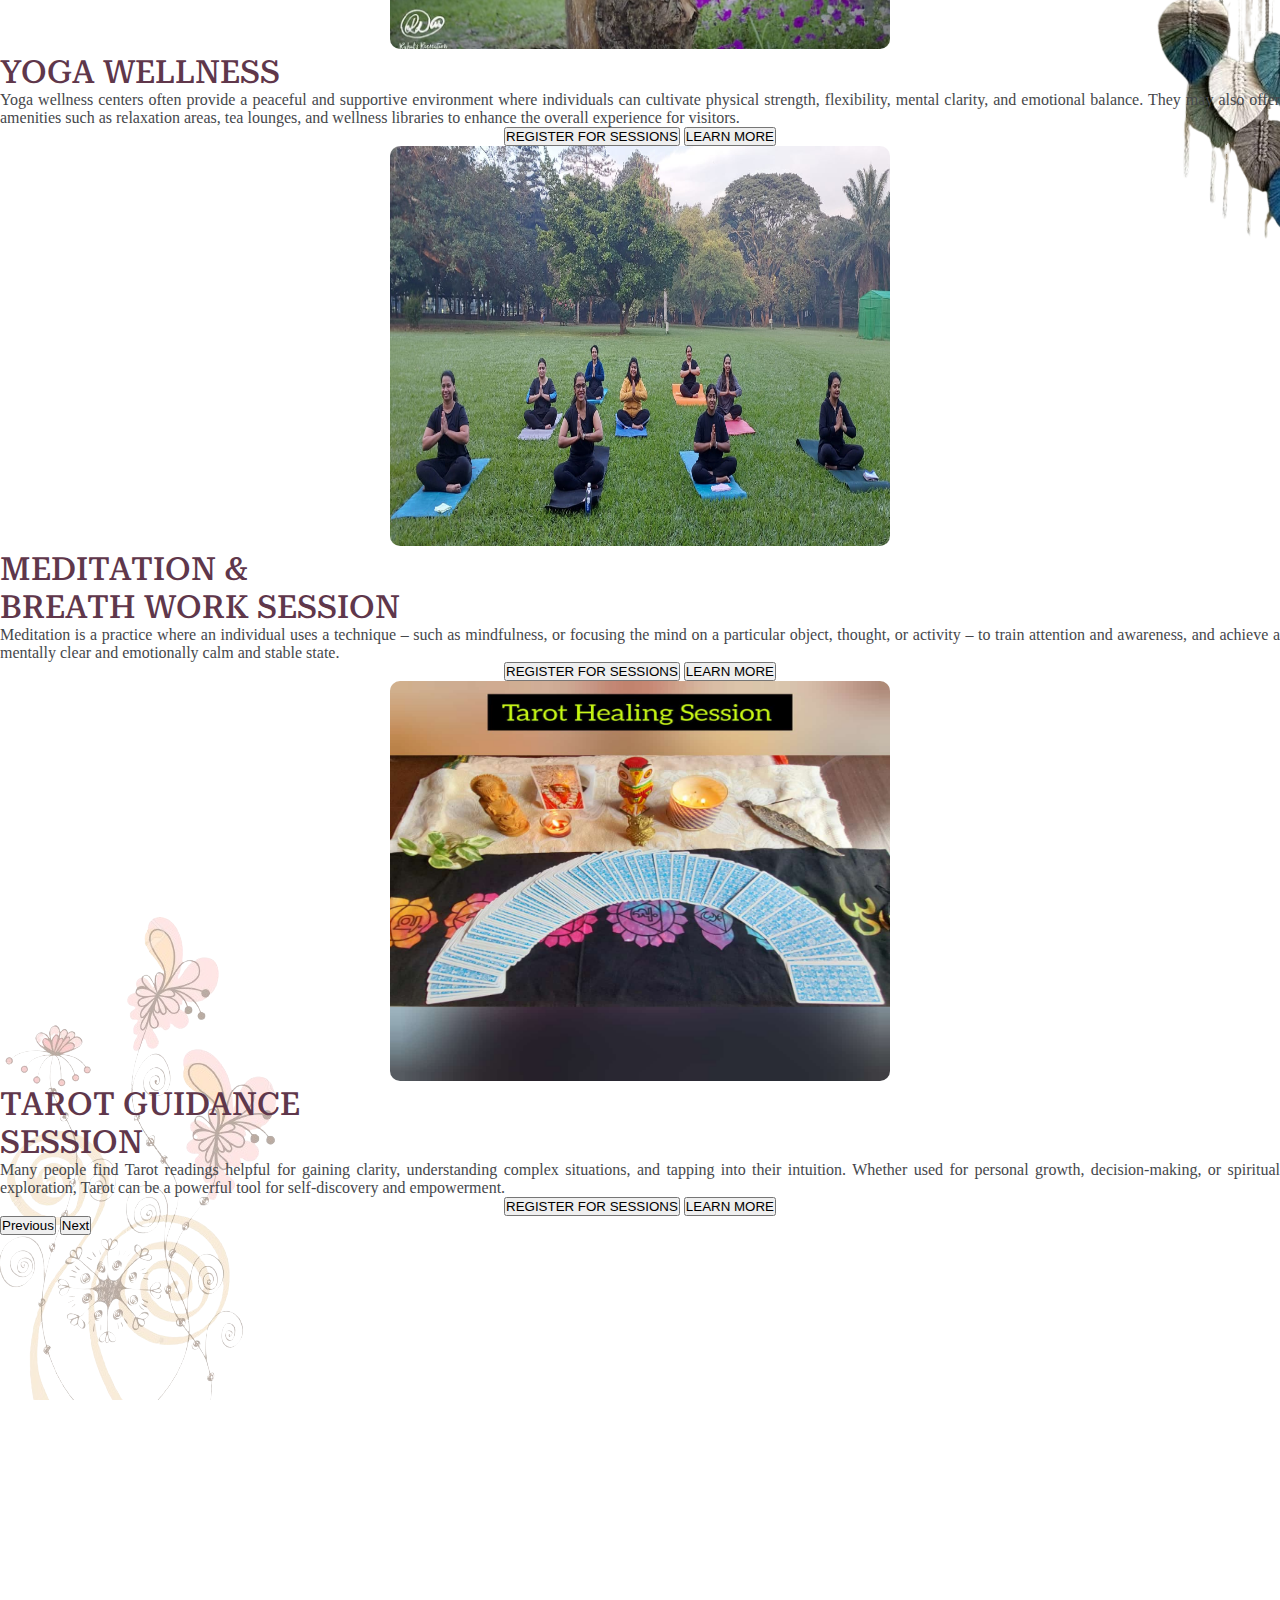
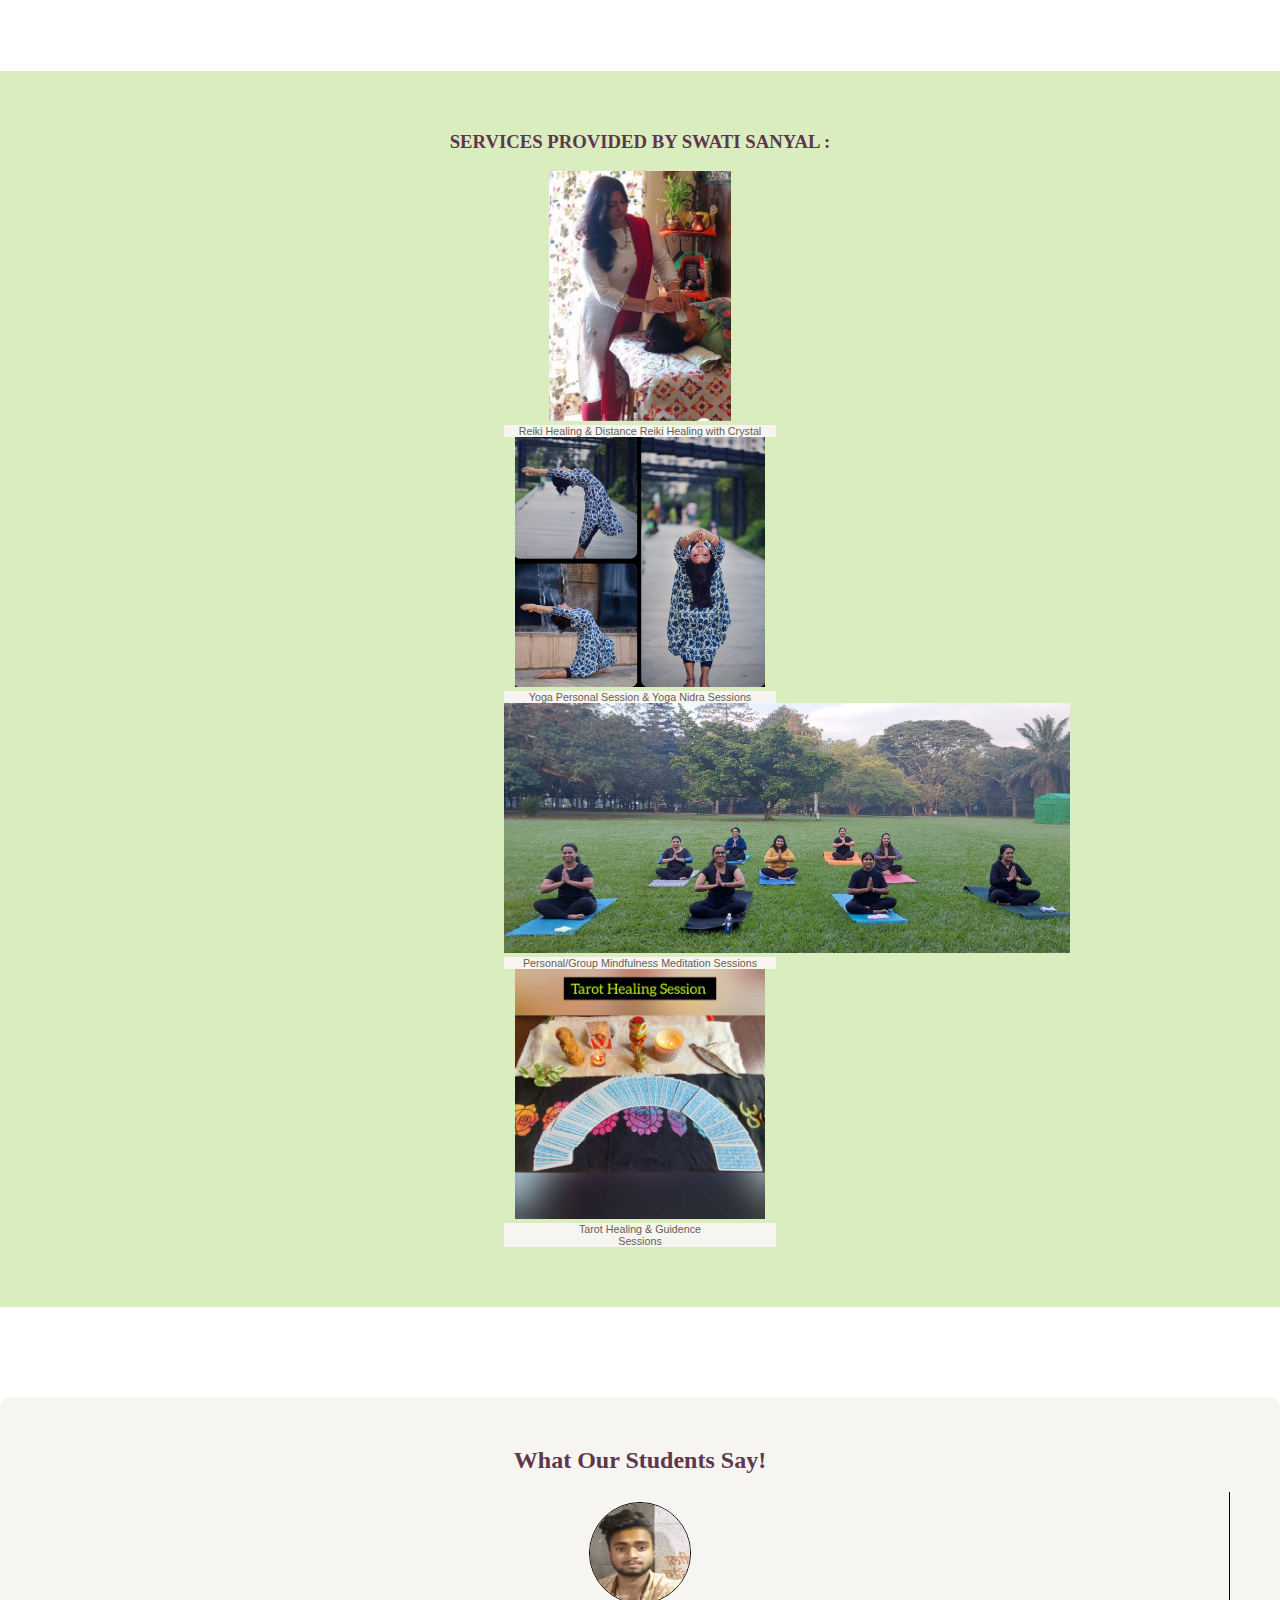
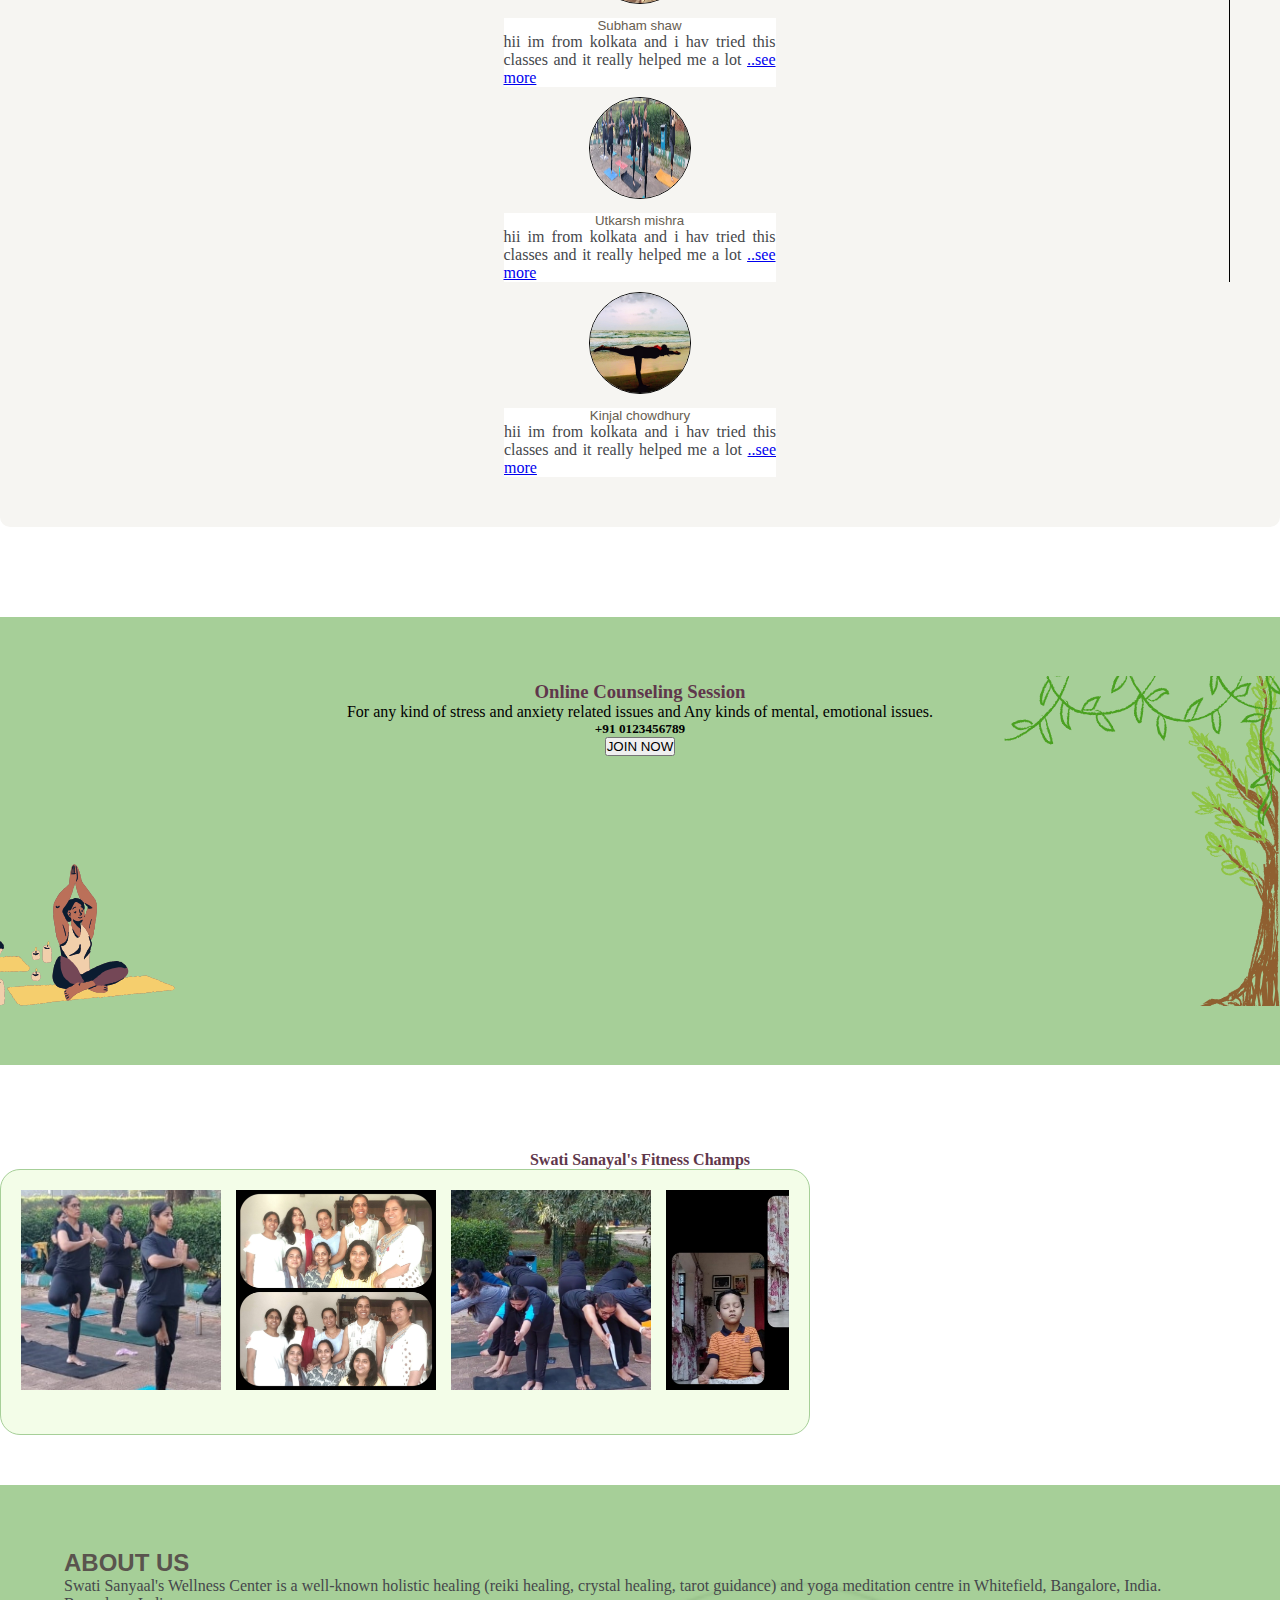
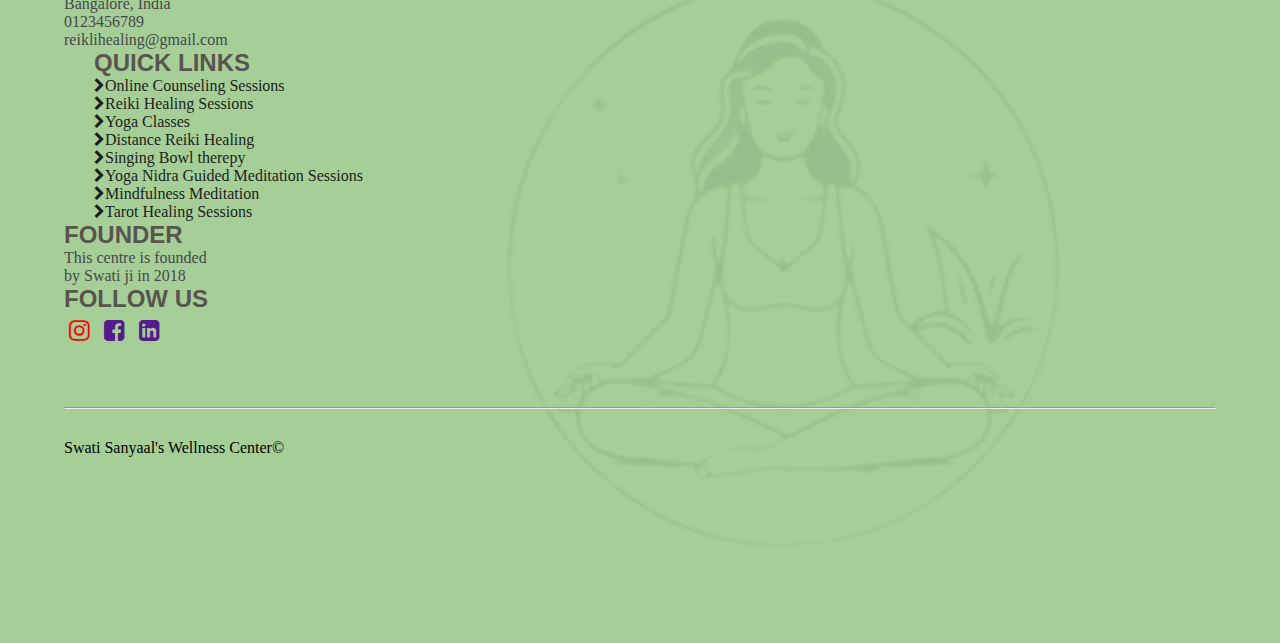
==== commit c85588f9: "p" ====
--- a/public/index.html
+++ b/public/index.html
@@ -23,7 +23,7 @@
 
   <!-- here is navbar -->
 
-    <nav class="navbar navbar-expand-lg ms-auto navbar-light sticky-top">
+  <nav class="navbar navbar-expand-lg ms-auto navbar-light sticky-top">
     <div class="container-fluid">
       <a class="navbar-brand" href="index.html"><img class="logoMain" src="Yoga-IMG/IMG-20240319-WA0050.jpg" alt=""></a>
       <button class="navbar-toggler" type="button" data-bs-toggle="collapse" data-bs-target="#navbarSupportedContent"
@@ -82,131 +82,135 @@
   <!-- here is crausal -->
 
   <section id="sec-2">
-  <div id="crausal">
-    <div id="carouselExampleControls" class="carousel slide" data-bs-ride="carousel">
-      <div class="carousel-inner">
-        <div class="carousel-item active">
-          <div class="container">
-            <div class="row">
-              <div class="col col-lg-6 col-md-6 col-12">
-                <img class="carusalimg1" src="Yoga-IMG/IMG-20240319-WA0048(1).jpg" alt="">
-              </div>
-              <div class="col col-lg-6 col-md-6 col-12 crausal-p">
-                <h1 class="crausal1">Holistic Wellness by <br> Swati Sanyal</h1>
-                <p class="crausal-text">We are dedicated to promoting health and well-being through the practice of
-                  yoga,
-                  meditation, and other holistic approaches. Typically we offer a variety of yoga classes
-                  suitable for practitioners of all levels, from beginners to advanced students. </p>
-                <ul class="point">
-                  <h6><span class="points-header">Online Counselling For</span></h6>
-                  <li class="crausal-text">Any kind of stress and anxiety related issues.</li>
-                  <li class="crausal-text"> Clarity Of Mind. </li>
-                  <li class="crausal-text">Any kinds of mental, emotional issues, physical health issues</li>
-                </ul>
-                <a href="registar.html"><button type="button" class="btn btn-warning btn-md m-2">REGISTER FOR
-                    SESSIONS </button></a>
-                <a href="counciling.html"><button type="button" class="btn btn-secondary btn-md m-2">LEARN
-                    MORE</button></a>
-              </div>
-            </div>
-          </div>
-        </div>
-        <div class="carousel-item">
-          <div class="container">
-            <div class="row">
-              <div class="col col-lg-6 col-md-6 col-12"><img class="carusalimg1"
-                  src="Yoga-IMG/IMG-20240319-WA0049(1).jpg" alt="">
-              </div>
-              <div class="col col-lg-6 col-md-6 col-12 crausal-p">
-                <h1 class="crausal1">REIKI HEALING</h1>
-                <p class="crausal-text">During a Reiki session, the practitioner places their hands lightly on or near
-                  the
-                  recipient's body, focusing on specific areas or energy centers (known as chakras) with the intention
-                  of
-                  promoting relaxation, reducing stress, and facilitating the body's natural healing processes.</p>
-                <a href="registar.html"><button type="button" class="btn btn-warning btn-lg m-2">REGISTER FOR
-                    SESSIONS </button></a>
-                <a href="reiki.html"><button type="button" class="btn btn-secondary btn-lg m-2">LEARN
-                    MORE</button></a>
-              </div>
-            </div>
-          </div>
-        </div>
-        <div class="carousel-item">
-          <div class="container">
-            <div class="row">
-              <div class="col col-lg-6 col-md-6 col-12"><img class="carusalimg1" src="Yoga-IMG/IMG-20240319-WA0030.jpg"
-                  alt=""></div>
-              <div class="col col-lg-6 col-md-6 col-12 crausal-p">
-                <h1 class="crausal1">YOGA WELLNESS</h1>
-                <p class="crausal-text">Yoga wellness centers often provide a peaceful and supportive environment where
-                  individuals can cultivate physical strength, flexibility, mental clarity, and emotional balance. They
-                  may also offer amenities such as relaxation areas, tea lounges, and wellness libraries to enhance the
-                  overall experience for visitors.</p>
-                <a href="registar.html"><button type="button" class="btn btn-warning btn-lg m-2">REGISTER FOR
-                    SESSIONS </button></a>
-                <a href="yoga.html"><button type="button" class="btn btn-secondary btn-lg m-2">LEARN
-                    MORE</button></a>
-              </div>
-            </div>
-          </div>
-        </div>
-        <div class="carousel-item">
-          <div class="container">
-            <div class="row">
-              <div class="col col-lg-6 col-md-6 col-12"><img class="carusalimg1" src="Yoga-IMG/IMG-20240319-WA0019.jpg"
-                  alt="">
-              </div>
-              <div class="col col-lg-6 col-md-6 col-12 crausal-p">
-                <h1 class="crausal1">MEDITATION & <br>BREATH WORK SESSION</h1>
-                <p class="crausal-text">Meditation is a practice where an individual uses a technique – such as
-                  mindfulness,
-                  or focusing the mind on a particular object, thought, or activity – to train attention and awareness,
-                  and achieve a mentally clear and emotionally calm and stable state.</p>
-                <a href="registar.html"><button type="button" class="btn btn-warning btn-lg m-2">REGISTER FOR
-                    SESSIONS </button></a>
-                <a href="meditation.html"><button type="button" class="btn btn-secondary btn-lg m-2">LEARN
-                    MORE</button></a>
-              </div>
-            </div>
-          </div>
-        </div>
-        <div class="carousel-item">
-          <div class="container">
-            <div class="row">
-              <div class="col col-lg-6 col-md-6 col-12"><img class="carusalimg1" src="Yoga-IMG/IMG-20240319-WA0051.jpg"
-                  alt="">
-              </div>
-              <div class="col col-lg-6 col-md-6 col-12 crausal-p">
-                <h1 class="crausal1">TAROT GUIDANCE <br> SESSION</h1>
-                <p class="crausal-text">Many people find Tarot readings helpful for gaining clarity, understanding
-                  complex
-                  situations, and tapping into their intuition. Whether used for personal growth, decision-making, or
-                  spiritual exploration, Tarot can be a powerful tool for self-discovery and empowerment.</p>
-                <a href="registar.html"><button type="button" class="btn btn-warning btn-lg m-2">REGISTER FOR
-                    SESSIONS </button></a>
-                <a href="tarot.html"><button type="button" class="btn btn-secondary btn-lg m-2">LEARN
-                    MORE</button></a>
-              </div>
-            </div>
-          </div>
-        </div>
-      </div>
-      <button class="carousel-control-prev" type="button" data-bs-target="#carouselExampleControls"
-        data-bs-slide="prev">
-        <span class="carousel-control-prev-icon" aria-hidden="true"></span>
-        <span class="visually-hidden">Previous</span>
-      </button>
-      <button class="carousel-control-next" type="button" data-bs-target="#carouselExampleControls"
-        data-bs-slide="next">
-        <span class="carousel-control-next-icon" aria-hidden="true"></span>
-        <span class="visually-hidden">Next</span>
-      </button>
-    </div>
-  </div>
-</section>
-
-<!-- <hr class="hor-rul"><br> --> <br><br>
+    <div id="crausal">
+      <div id="carouselExampleControls" class="carousel slide" data-bs-ride="carousel">
+        <div class="carousel-inner">
+          <div class="carousel-item active">
+            <div class="container">
+              <div class="row">
+                <div class="col col-lg-6 col-md-6 col-12">
+                  <img class="carusalimg1" src="Yoga-IMG/IMG-20240319-WA0048(1).jpg" alt="">
+                </div>
+                <div class="col col-lg-6 col-md-6 col-12 crausal-p">
+                  <h1 class="crausal1">Holistic Wellness by <br> Swati Sanyal</h1>
+                  <p class="crausal-text">We are dedicated to promoting health and well-being through the practice of
+                    yoga,
+                    meditation, and other holistic approaches. Typically we offer a variety of yoga classes
+                    suitable for practitioners of all levels, from beginners to advanced students. </p>
+                  <ul class="point">
+                    <h6><span class="points-header">Online Counselling For</span></h6>
+                    <li class="crausal-text">Any kind of stress and anxiety related issues.</li>
+                    <li class="crausal-text"> Clarity Of Mind. </li>
+                    <li class="crausal-text">Any kinds of mental, emotional issues, physical health issues</li>
+                  </ul>
+                  <a href="registar.html"><button type="button" class="btn btn-warning btn-md m-2">REGISTER FOR
+                      SESSIONS </button></a>
+                  <a href="counciling.html"><button type="button" class="btn btn-secondary btn-md m-2">LEARN
+                      MORE</button></a>
+                </div>
+              </div>
+            </div>
+          </div>
+          <div class="carousel-item">
+            <div class="container">
+              <div class="row">
+                <div class="col col-lg-6 col-md-6 col-12"><img class="carusalimg1"
+                    src="Yoga-IMG/IMG-20240319-WA0049(1).jpg" alt="">
+                </div>
+                <div class="col col-lg-6 col-md-6 col-12 crausal-p">
+                  <h1 class="crausal1">REIKI HEALING</h1>
+                  <p class="crausal-text">During a Reiki session, the practitioner places their hands lightly on or near
+                    the
+                    recipient's body, focusing on specific areas or energy centers (known as chakras) with the intention
+                    of
+                    promoting relaxation, reducing stress, and facilitating the body's natural healing processes.</p>
+                  <a href="registar.html"><button type="button" class="btn btn-warning btn-lg m-2">REGISTER FOR
+                      SESSIONS </button></a>
+                  <a href="reiki.html"><button type="button" class="btn btn-secondary btn-lg m-2">LEARN
+                      MORE</button></a>
+                </div>
+              </div>
+            </div>
+          </div>
+          <div class="carousel-item">
+            <div class="container">
+              <div class="row">
+                <div class="col col-lg-6 col-md-6 col-12"><img class="carusalimg1"
+                    src="Yoga-IMG/IMG-20240319-WA0030.jpg" alt=""></div>
+                <div class="col col-lg-6 col-md-6 col-12 crausal-p">
+                  <h1 class="crausal1">YOGA WELLNESS</h1>
+                  <p class="crausal-text">Yoga wellness centers often provide a peaceful and supportive environment
+                    where
+                    individuals can cultivate physical strength, flexibility, mental clarity, and emotional balance.
+                    They
+                    may also offer amenities such as relaxation areas, tea lounges, and wellness libraries to enhance
+                    the
+                    overall experience for visitors.</p>
+                  <a href="registar.html"><button type="button" class="btn btn-warning btn-lg m-2">REGISTER FOR
+                      SESSIONS </button></a>
+                  <a href="yoga.html"><button type="button" class="btn btn-secondary btn-lg m-2">LEARN
+                      MORE</button></a>
+                </div>
+              </div>
+            </div>
+          </div>
+          <div class="carousel-item">
+            <div class="container">
+              <div class="row">
+                <div class="col col-lg-6 col-md-6 col-12"><img class="carusalimg1"
+                    src="Yoga-IMG/IMG-20240319-WA0019.jpg" alt="">
+                </div>
+                <div class="col col-lg-6 col-md-6 col-12 crausal-p">
+                  <h1 class="crausal1">MEDITATION & <br>BREATH WORK SESSION</h1>
+                  <p class="crausal-text">Meditation is a practice where an individual uses a technique – such as
+                    mindfulness,
+                    or focusing the mind on a particular object, thought, or activity – to train attention and
+                    awareness,
+                    and achieve a mentally clear and emotionally calm and stable state.</p>
+                  <a href="registar.html"><button type="button" class="btn btn-warning btn-lg m-2">REGISTER FOR
+                      SESSIONS </button></a>
+                  <a href="meditation.html"><button type="button" class="btn btn-secondary btn-lg m-2">LEARN
+                      MORE</button></a>
+                </div>
+              </div>
+            </div>
+          </div>
+          <div class="carousel-item">
+            <div class="container">
+              <div class="row">
+                <div class="col col-lg-6 col-md-6 col-12"><img class="carusalimg1"
+                    src="Yoga-IMG/IMG-20240319-WA0051.jpg" alt="">
+                </div>
+                <div class="col col-lg-6 col-md-6 col-12 crausal-p">
+                  <h1 class="crausal1">TAROT GUIDANCE <br> SESSION</h1>
+                  <p class="crausal-text">Many people find Tarot readings helpful for gaining clarity, understanding
+                    complex
+                    situations, and tapping into their intuition. Whether used for personal growth, decision-making, or
+                    spiritual exploration, Tarot can be a powerful tool for self-discovery and empowerment.</p>
+                  <a href="registar.html"><button type="button" class="btn btn-warning btn-lg m-2">REGISTER FOR
+                      SESSIONS </button></a>
+                  <a href="tarot.html"><button type="button" class="btn btn-secondary btn-lg m-2">LEARN
+                      MORE</button></a>
+                </div>
+              </div>
+            </div>
+          </div>
+        </div>
+        <button class="carousel-control-prev" type="button" data-bs-target="#carouselExampleControls"
+          data-bs-slide="prev">
+          <span class="carousel-control-prev-icon" aria-hidden="true"></span>
+          <span class="visually-hidden">Previous</span>
+        </button>
+        <button class="carousel-control-next" type="button" data-bs-target="#carouselExampleControls"
+          data-bs-slide="next">
+          <span class="carousel-control-next-icon" aria-hidden="true"></span>
+          <span class="visually-hidden">Next</span>
+        </button>
+      </div>
+    </div>
+  </section>
+
+  <!-- <hr class="hor-rul"><br> --> <br><br>
 
   <div class="circular-img"></div>
   <div class="img-rotate"></div>
@@ -220,14 +224,14 @@
 
   <!-- here is the Cards -->
 
-  <section id="cardsDisplay" class="sec-3">
+  <section id="cardsDisplay" class="">
     <h3 class="card-top">SERVICES PROVIDED BY SWATI SANYAL :</h3><br>
     <div class="container content">
       <div class="row">
-        <div class="col source col-lg-3 col-12">
-          <a class="card_linky" href="reiki.html">
-            <div class="card m-2">
-              <img src="Yoga-IMG/IMG-20240319-WA0049(1).jpg" class="card-img-top" alt="...">
+        <div class="col sourc col-lg-3 col-12 reveal">
+          <div class="card cent_karo mb-4">
+            <img src="Yoga-IMG/IMG-20240319-WA0049(1).jpg" class="card-img-top" alt="...">
+            <a class="card_linky" href="reiki.html">
               <div class="card-body">
                 <h6 class="card-title">Reiki Healing & Distance Reiki Healing with Crystal</h6>
                 <div class="card-text card-texty">
@@ -239,55 +243,57 @@
                   <a href="reiki.html" class="btn btn-primary">Learn more</a>
                 </div>
               </div>
-            </div>
+          </div>
           </a>
         </div>
-        <div class="col source col-lg-3 col-12">
-          <a class="card_linky" href="yoga.html">
-            <div class="card m-2">
-              <img src="Yoga-IMG/IMG-20240319-WA0029.jpg" class="card-img-top" height="250px" alt="...">
-              <div class="card-body">
-                <h6 class="card-title">Yoga Personal Session & Yoga Nidra Sessions</h6>
-                <div class="card-text card-texty">
-                  <p>Yoga can be practiced by all ages.Looking to improve physical health, reduce stress,
-                    or seek spiritual growth.There are many different styles of yoga, each with its own focus and
-                    techniques.</p>
-                  <a href="yoga.html" class="btn btn-primary">Learn more</a>
-                </div>
-              </div>
-            </div>
+        <div class="col source col-lg-3 col-12 reveal">
+          <div class="card cent_karo mb-4">
+            <img src="Yoga-IMG/IMG-20240319-WA0029.jpg" class="card-img-top" height="250px" alt="...">
+            <a class="card_linky" href="yoga.html">
+            <div class="card-body">
+              <h6 class="card-title">Yoga Personal Session & Yoga Nidra Sessions</h6>
+              <div class="card-text card-texty">
+                <p class="card-para">Yoga can be practiced by all ages.Looking to improve physical health, reduce
+                  stress,
+                  or seek spiritual growth.There are many different styles of yoga, each with its own focus and
+                  techniques.</p>
+                <a href="yoga.html" class="btn btn-primary">Learn more</a>
+              </div>
+            </div>
+          </div>
           </a>
         </div>
-        <div class="col source col-lg-3 col-12">
-          <a class="card_linky" href="meditation.html">
-            <div class="card m-2">
-              <img src="Yoga-IMG/IMG-20240319-WA0019.jpg" class="card-img-top" height="250px" alt="...">
-              <div class="card-body">
-                <h6 class="card-title">Personal/Group Mindfulness Meditation Sessions</h6>
-                <div class="card-text card-texty">
-                  <p>Meditation has been used in various cultures primarily as a spiritual practice, but
-                    in recent times, it has become popular worldwide for its benefits to mental well-being and overall
-                    health.</p>
-                  <a href="meditation.html" class="btn btn-primary">Learn more</a>
-                </div>
-              </div>
-            </div>
+        <div class="col source col-lg-3 col-12 reveal">
+          <div class="card cent_karo mb-4">
+            <img src="Yoga-IMG/IMG-20240319-WA0019.jpg" class="card-img-top" height="250px" alt="...">
+            <a class="card_linky" href="meditation.html">
+            <div class="card-body">
+              <h6 class="card-title">Personal/Group Mindfulness Meditation Sessions</h6>
+              <div class="card-text card-texty">
+                <p class="card-para">Meditation has been used in various cultures primarily as a spiritual practice, but
+                  in recent times, it has become popular worldwide for its benefits to mental well-being and overall
+                  health.</p>
+                <a href="meditation.html" class="btn btn-primary">Learn more</a>
+              </div>
+            </div>
+          </div>
           </a>
         </div>
-        <div class="col source col-lg-3 col-12">
-          <a class="card_linky" href="tarot.html">
-            <div class="card m-2">
-              <img src="Yoga-IMG/IMG-20240319-WA0051.jpg" class="card-img-top" height="250px" alt="...">
-              <div class="card-body">
-                <h6 class="card-title">Tarot Healing & Guidence <br>Sessions</h6>
-                <div class="card-text card-texty">
-                  <p>Tarot should not be seen as a definitive predictor of the future but rather as a tool
-                    for self-reflection, introspection, and exploring potential outcomes based on current energies and
-                    influences.</p>
-                  <a href="tarot.html" class="btn btn-primary">Learn more</a>
-                </div>
-              </div>
-            </div>
+        <div class="col source col-lg-3 col-12 reveal">
+          <div class="card cent_karo">
+            <img src="Yoga-IMG/IMG-20240319-WA0051.jpg" class="card-img-top" height="250px" alt="...">
+            <a class="card_linky" href="tarot.html">
+            <div class="card-body">
+              <h6 class="card-title">Tarot Healing & Guidence <br>Sessions</h6>
+              <div class="card-text card-texty">
+                <p class="card-para">Tarot should not be seen as a definitive predictor of the future but rather as a
+                  tool
+                  for self-reflection, introspection, and exploring potential outcomes based on current energies and
+                  influences.</p>
+                <a href="tarot.html" class="btn btn-primary">Learn more</a>
+              </div>
+            </div>
+          </div>
           </a>
         </div>
       </div>
@@ -297,66 +303,68 @@
   <div class="hanging_flowers"><img src="Yoga-IMG/WhatsApp_Image_2024-04-19_at_3.08.02_PM-removebg-preview.png"
       class="h-100 hang_flow" alt=""></div>
 
+           
   <!-- here will be what your students says  -->
 
   <section class="sec-4">
-  <div class="container student-cont">
-    <h4 class="card-top">What Our Students Say!</h4><br>
-    <div class="row">
-      <div class="col-lg-4 col-12 bor_right">
-        <div class="card h-60 m-j student_body">
-          <img class="student_img" src="Yoga-IMG/20230320_192806.jpg" class="card-img-top" alt="...">
-          <div class="card-body reddyy">
-            <h5 class="card-title">Subham shaw</h5>
-            <p class="crausal-text">hii im from kolkata and i hav tried this classes and it really helped me a lot <a
-                href="students.html">..see more</a></p>
-          </div>
-        </div>
-      </div>
-      <div class="col-lg-4 col-12 bor_right">
-        <div class="card h-60 m-j student_body">
-          <img class="student_img" src="Yoga-IMG/IMG-20240319-WA0022.jpg" class="card-img-top" alt="...">
-          <div class="card-body reddyy">
-            <h5 class="card-title">Utkarsh mishra</h5>
-            <p class="crausal-text">hii im from kolkata and i hav tried this classes and it really helped me a lot <a
-                href="students.html">..see more</a></p>
-          </div>
-        </div>
-      </div>
-      <div class="col-lg-4 col-12">
-        <div class="card h-60 m-j student_body">
-          <img class="student_img " src="Yoga-IMG/IMG-20240319-WA0027.jpg" class="card-img-top" alt="...">
-          <div class="card-body reddyy">
-            <h5 class="card-title">Kinjal chowdhury</h5>
-            <p class="crausal-text">hii im from kolkata and i hav tried this classes and it really helped me a lot <a
-                href="students.html">..see more</a></p>
-          </div>
-        </div>
-      </div>
-    </div>
-  </div>
-</section>
-
+    <div class="container student-cont">
+      <h2 class="card-top jump_txt">What Our Students Say!</h2><br>
+      <div class="row">
+        <div class="col-lg-4 col-12 bor_right reveal mb-4">
+          <div class="card h-60 m-j student_body">
+            <img class="student_img" src="Yoga-IMG/20230320_192806.jpg" class="card-img-top" alt="...">
+            <div class="card-body reddyy">
+              <h5 class="card-title">Subham shaw</h5>
+              <p class="crausal-text">hii im from kolkata and i hav tried this classes and it really helped me a lot <a
+                  href="students.html">..see more</a></p>
+            </div>
+          </div>
+        </div>
+        <div class="col-lg-4 col-12 bor_right reveal mb-4">
+          <div class="card h-60 m-j student_body">
+            <img class="student_img" src="Yoga-IMG/IMG-20240319-WA0022.jpg" class="card-img-top" alt="...">
+            <div class="card-body reddyy">
+              <h5 class="card-title">Utkarsh mishra</h5>
+              <p class="crausal-text">hii im from kolkata and i hav tried this classes and it really helped me a lot <a
+                  href="students.html">..see more</a></p>
+            </div>
+          </div>
+        </div>
+        <div class="col-lg-4 col-12 reveal">
+          <div class="card h-60 m-j student_body">
+            <img class="student_img " src="Yoga-IMG/IMG-20240319-WA0027.jpg" class="card-img-top" alt="...">
+            <div class="card-body reddyy">
+              <h5 class="card-title">Kinjal chowdhury</h5>
+              <p class="crausal-text">hii im from kolkata and i hav tried this classes and it really helped me a lot <a
+                  href="students.html">..see more</a></p>
+            </div>
+          </div>
+        </div>
+      </div>
+    </div>
+  </section>
 
   <!-- here is a little contact info -->
 
-  <section class="sec-5">
-  <div class="contact-info animate">
-    <h3 class="card-top">Online Counseling Session</h3>
-    <p>For any kind of stress and anxiety related issues and
-      Any kinds of mental, emotional issues.</p>
-    <div class="contact_cont">
-      <h5>+91 0123456789</h5>
-      <a href="counciling.html"><button type="button" class="btn btn-warning btn-md">JOIN NOW</button></a>
-    </div>
-  </div>
-</section>
+  <!-- <section class=""> -->
+    <div class="contact-info pt-5">
+      <div class="jump_txt">
+        <h3 class="card-top">Online Counseling Session</h3>
+        <p>For any kind of stress and anxiety related issues and
+          Any kinds of mental, emotional issues.</p>
+        <div class="contact_cont">
+          <h5>+91 0123456789</h5>
+          <a href="counciling.html"><button type="button" class="btn btn-warning btn-md">JOIN NOW</button></a>
+        </div>
+      </div>
+    </div>
+  <!-- </section> -->
 
   <!-- here will be about prev scessions -->
 
-  <section id="events" class="sec-6">
+  <section id="events" class="">
     <div class="slider-header"> <br><br>
-      <h4 class="foot_hea card-top mb-3">Swati Sanayal's Fitness Champs</h4>
+      <h4 class="foot_hea card-top mb-4 reveal">Swati Sanayal's Fitness Champs</h4>
     </div>
     <div class="container-fluid slider">
       <div class="slider-wrapper">
@@ -394,17 +402,16 @@
   <section id="footer_h_bhai" class="sec-7">
     <div class="container-fluid footer">
       <div class="container footerInsideBox">
-        <div class="row">
-          <div class="col col-lg-4 col-md-6 col-12 footerContent">
+        <div class="row mt-1">
+          <div class="col col-lg-4 col-md-6 col-12 mt_foot footerContent">
             <h5 class="foot_head">ABOUT US</h5>
             <p class="crausal-text">Swati Sanyaal's Wellness Center is a well-known holistic healing (reiki healing,
-              crystal healing, tarot
-              guidance) and yoga meditation centre in Whitefield, Bangalore, India.</p>
+              crystal healing, tarot guidance) and yoga meditation centre in Whitefield, Bangalore, India.</p>
             <span class="crausal-text">Bangalore, India</span><br>
             <span class="crausal-text">0123456789</span><br>
             <span class="crausal-text">reiklihealing@gmail.com</span>
           </div>
-          <div class="col col-lg-3 col-md-6 col-12 footerContent">
+          <div class="col col-lg-3 col-md-6 col-12 mt_foot footerContent">
             <div class="mar_left">
               <h5 class="foot_head">QUICK LINKS</h5>
               <a class="quick-links crausal-text" href="reiki.html"><span><i class="fa fa-chevron-right"
@@ -416,20 +423,20 @@
               <a class="quick-links crausal-text" href="reiki.html"><span><i class="fa fa-chevron-right"
                     style="font-size: 15px;"></i>Distance Reiki Healing</span></a><br>
               <a class="quick-links crausal-text" href="yoga.html"><span><i class="fa fa-chevron-right"
-                    style="font-size: 15px;"></i>Singing Bowl therepy</span></a><br> 
+                    style="font-size: 15px;"></i>Singing Bowl therepy</span></a><br>
               <a class="quick-links crausal-text" href="yoga.html"><span><i class="fa fa-chevron-right"
                     style="font-size: 15px;"></i>Yoga Nidra Guided Meditation Sessions</span></a><br>
               <a class="quick-links crausal-text" href="reiki.html"><span><i class="fa fa-chevron-right"
-                      style="font-size: 15px;"></i>Mindfulness Meditation</span><br></a>
+                    style="font-size: 15px;"></i>Mindfulness Meditation</span><br></a>
               <a class="quick-links crausal-text" href="tarot.html"><span><i class="fa fa-chevron-right"
                     style="font-size: 15px;"></i>Tarot Healing Sessions</span></a>
             </div>
           </div>
-          <div class="col col-lg-3 col-md-6 col-12 footerContent">
+          <div class="col col-lg-3 col-md-6 col-6 mt_foot footerContent">
             <h5 class="foot_head">FOUNDER</h5>
             <P class="crausal-text">This centre is founded <br> by Swati ji in 2018</P>
           </div>
-          <div class="col col-lg-2 col-md-6 col-12 footerContent">
+          <div class="col col-lg-2 col-md-6 col-6 mt_foot footerContent">
             <h5 class="foot_head">FOLLOW US</h5>
             <a href=""><i class="fa faEd fa-instagram" style="font-size:24px;color:red"></i></a>
             <a href=""><i class="fa faEd fa-facebook-square" style="font-size:24px" ;color=" blue"></i></a>
--- a/public/largePhone.css
+++ b/public/largePhone.css
@@ -1,46 +1,278 @@
- @import url('https://fonts.googleapis.com/css2?family=Roboto+Serif:ital,opsz,wght@0,8..144,100..900;1,8..144,100..900&display=swap');
+@import url('https://fonts.googleapis.com/css2?family=Roboto+Serif:ital,opsz,wght@0,8..144,100..900;1,8..144,100..900&display=swap');
 @import url('https://fonts.googleapis.com/css2?family=Montserrat:ital,wght@0,100..900;1,100..900&display=swap');
 
 
 
-
-@media only screen and (max-width: 768px) and (min-width: 400px){
-
+/* Here is the css style  */
+
+@media only screen and (max-width: 767px) {
+
+    /* Body  */
     * {
         margin: 0;
         padding: 0;
-    }
-    
+        scroll-behavior: smooth;
+    }
+
     #bodyMain {
-        background-color: orange;
+        background-color: #fff;
         overflow-x: hidden;
     }
 
-    /* navbar  */
+    /* here is navbar  */
 
     .navbar {
-        padding: 0;
+        /* padding: 0 10%; */
         background-color: #A6CF98;
+        /* height: 80px; */
+    }
+
+    .nav-link {
+        font-family: 'Segoe UI', Tahoma, Geneva, Verdana, sans-serif;
+        font-optical-sizing: auto;
+        cursor: pointer;
+        position: relative;
+    }
+
+    .nav-link:hover {
+        text-decoration: underline;
+        font-weight: 500;
+    }
+
+    .nav-tp {
+        width: 100%;
+        /* height: 80px; */
+        background-color: transparent;
+        transition: background-color 0.3s;
+        display: flex;
+        justify-content: center;
+        align-items: center;
+        z-index: 1000;
+    }
+
+    .button_enroll {
+        font-family: Cambria, Cochin, Georgia, Times, 'Times New Roman', serif;
+        margin-left: 20px;
+    }
+
+    .scrolled {
+        background-color: #A6CF98;
+        transition: background-color 0.3s;
     }
 
     .logoMain {
         border-radius: 50%;
-        width: 40px;
+        width: 50px;
         margin-left: 10px;
     }
 
-    .button_enroll {
-        display: block;
-        margin-left: auto;
-    }
-
-
-    /* crausal */
+    .points-header {
+        text-align: justify;
+        font-family: "Roboto Serif", serif;
+        color: #5F374B;
+        font-weight: 500;
+        font-style: normal;
+        background-color: antiquewhite;
+        padding: 1%;
+    }
+
+    .crausal1 {
+        text-align: justify;
+        font-family: "Roboto Serif", serif;
+        color: #5F374B;
+        font-weight: 500;
+        font-style: normal;
+    }
 
     .crausal-text {
-        justify-content: left;
-        font-family: 'Gill Sans', 'Gill Sans MT', Calibri, 'Trebuchet MS', sans-serif;
-    }
+        font-family: cursive;
+        font-weight: 10;
+        color: #45474B;
+        text-align: justify;
+    }
+
+    .crausal-p {
+        text-align: justify;
+    }
+
+    /* here will be the yogi man  */
+
+    .mar-left {
+        margin-left: 20px;
+    }
+
+    .image-container {
+        position: absolute;
+        overflow: hidden;
+    }
+
+    .image-container img {
+        width: 100%;
+        height: auto;
+        animation: rotate 70s linear infinite;
+        transform-origin: center center;
+    }
+
+    @keyframes rotate {
+        from {
+            transform: rotate(0deg);
+        }
+
+        to {
+            transform: rotate(360deg);
+        }
+    }
+
+    @keyframes rotate-bk {
+        from {
+            transform: rotate(0deg);
+        }
+
+        to {
+            transform: rotate(-360deg);
+        }
+    }
+
+    /* here will be the yogi man  */
+
+    .mar-left {
+        margin-left: 20px;
+    }
+
+    .flower-index-bg {
+        z-index: -50;
+        position: absolute;
+        left: 0;
+        top: 1111px;
+        background-image: url(Yoga-IMG/pngtree-flat-paper-and-flowers-on-side-image_6117410-removebg-preview.png);
+        background-position: center;
+        background-repeat: no-repeat;
+        height: 230px;
+        width: 100px;
+        opacity: calc(50%);
+    }
+
+    .flower-index-bg-rv {
+        z-index: -50;
+        position: absolute;
+        right: 0;
+        top: 1111px;
+        background-image: url(Yoga-IMG/pngtree-flat-paper\(C\)-and-flowers-on-side-image_6117410-removebg-preview\ -\ Copy.png);
+        background-position: center;
+        background-repeat: no-repeat;
+        height: 230px;
+        width: 100px;
+        opacity: calc(50%);
+    }
+
+    .yogi-man {
+        z-index: -1;
+        background-image: url(Yoga-IMG/WhatsApp_Image_2024-04-18_at_11.59.59_AM-removebg-preview.png);
+        background-position: center;
+        background-repeat: no-repeat;
+        position: absolute;
+        top: 1050px;
+        right: 50%;
+        transform: translate(51%, -10%);
+        margin: 0 auto;
+        height: 350px;
+        width: 360px;
+    }
+
+    .img-d4 {
+        position: absolute;
+        z-index: -20;
+        left: -50px;
+        top: 950px;
+        background-image: url(Yoga-IMG/chakra-6-removebg-preview.png);
+        background-repeat: no-repeat;
+        background-size: cover;
+        height: 200px;
+        width: 200px;
+        transform: translate(-50%, -50%);
+        animation: rotate 70s linear infinite;
+        opacity: calc(25%);
+    }
+
+    .img-c3 {
+        position: absolute;
+        z-index: -5;
+        left: 0px;
+        top: 1000px;
+        background-image: url(Yoga-IMG/chakra-5-removebg-preview.png);
+        background-repeat: no-repeat;
+        background-size: cover;
+        height: 300px;
+        width: 300px;
+        transform: translate(-50%, -50%);
+        animation: rotate 70s linear infinite;
+        opacity: calc(40%);
+    }
+
+    .img-b2 {
+        position: absolute;
+        z-index: -10;
+        right: -50px;
+        top: 1160px;
+        background-image: url(Yoga-IMG/chakra-3-removebg-preview.png);
+        background-repeat: no-repeat;
+        background-size: cover;
+        height: 200px;
+        width: 200px;
+        transform: translate(-50%, -50%);
+        animation: rotate 70s linear infinite;
+        opacity: calc(30%);
+    }
+
+    .img-a1 {
+        position: absolute;
+        z-index: -1;
+        left: 0px;
+        top: 880px;
+        background-image: url(Yoga-IMG/chakra-2-removebg-preview.png);
+        background-repeat: no-repeat;
+        background-size: cover;
+        height: 500px;
+        width: 500px;
+        transform: translate(-50%, -50%);
+        animation: rotate-bk 70s linear infinite;
+        opacity: calc(15%);
+    }
+
+    .image-container {
+        position: absolute;
+        overflow: hidden;
+    }
+
+    .image-container img {
+        width: 100%;
+        height: auto;
+        animation: rotate 70s linear infinite;
+        transform-origin: center center;
+    }
+
+    @keyframes rotate {
+        from {
+            transform: rotate(0deg);
+        }
+
+        to {
+            transform: rotate(360deg);
+        }
+    }
+
+    @keyframes rotate-bk {
+        from {
+            transform: rotate(0deg);
+        }
+
+        to {
+            transform: rotate(-360deg);
+        }
+    }
+
+
+    /* here is crausal img  */
 
     #crausal {
         min-height: 800px;
@@ -65,8 +297,8 @@
     }
 
     /* .carusalimg1:hover {
-    transform: scale(1.1);
-} */
+        transform: scale(1.1);
+    } */
 
     .crausal1Btn {
         margin: 10px auto 10px;
@@ -85,7 +317,7 @@
         width: 400px;
         transform: translate(-50%, 5%);
         animation: rotate 120s linear infinite;
-        opacity: calc(15%);
+        opacity: calc(20%);
     }
 
     @keyframes rotate {
@@ -112,135 +344,43 @@
         border-radius: 20px;
     }
 
-    /* here will be the yogi man  */
-
-    .yogi-man {
-        background-image: url(Yoga-IMG/WhatsApp_Image_2024-04-18_at_11.59.59_AM-removebg-preview.png);
-        background-position: center;
-        background-repeat: no-repeat;
-        display: block;
-        margin: 80px auto 0;
-        height: 350px;
-        width: 360px;
-
-    }
-
-    .img-d4 {
-        position: absolute;
-        z-index: -5;
-        right: 60%;
-        top: 120%;
-        background-image: url(Yoga-IMG/chakra-6-removebg-preview.png);
-        background-repeat: no-repeat;
-        background-size: cover;
-        height: 200px;
-        width: 200px;
-        transform: translate(-50%, -50%);
-        animation: rotate 70s linear infinite;
-        opacity: calc(45%);
-    }
-
-    .img-c3 {
-        position: absolute;
-        z-index: -5;
-        right: 62px;
-        top: 92%;
-        background-image: url(Yoga-IMG/chakra-5-removebg-preview.png);
-        background-repeat: no-repeat;
-        background-size: cover;
-        height: 300px;
-        width: 300px;
-        transform: translate(-50%, -50%);
-        animation: rotate-bk 70s linear infinite;
-        opacity: calc(35%);
-    }
-
-    .img-b2 {
-        position: absolute;
-        z-index: 1;
-        right: -70px;
-        top: 120%;
-        background-image: url(Yoga-IMG/chakra-3-removebg-preview.png);
-        background-repeat: no-repeat;
-        background-size: cover;
-        height: 200px;
-        width: 200px;
-        transform: translate(-50%, -50%);
-        animation: rotate 70s linear infinite;
-        opacity: calc(45%);
-    }
-
-    .img-a1 {
-        position: absolute;
-        z-index: -10;
-        right: -25%;
-        top: 90%;
-        background-image: url(Yoga-IMG/chakra-2-removebg-preview.png);
-        background-repeat: no-repeat;
-        background-size: cover;
-        height: 600px;
-        width: 600px;
-        transform: translate(-50%, -50%);
-        animation: rotate 70s linear infinite;
-        opacity: calc(15%);
-    }
-
-    .image-container {
-        position: absolute;
-        overflow: hidden;
-    }
-
-    .image-container img {
-        width: 100%;
-        height: auto;
-        animation: rotate 70s linear infinite;
-        transform-origin: center center;
-    }
-
-    @keyframes rotate {
-        from {
-            transform: rotate(0deg);
-        }
-
-        to {
-            transform: rotate(360deg);
-        }
-    }
-
-    @keyframes rotate-bk {
-        from {
-            transform: rotate(0deg);
-        }
-
-        to {
-            transform: rotate(-360deg);
-        }
-    }
-
-    /* here is the card  */
+    /* here is the card display  */
+
+    .card_linky {
+        text-decoration: none;
+        color: #fff;
+    }
+
+    .card-title {
+        font-family: Verdana, Geneva, Tahoma, sans-serif;
+        font-weight: 500;
+        color: #675D50;
+    }
+
+    .card_linky:hover {
+        color: white;
+    }
+
+    .card-body {
+        background-color: #F6F5F2;
+    }
+
+    #cardsDisplay {
+        text-align: center;
+        margin: 430px auto 80px;
+        background-color: #D9EDBF;
+        padding: 50px 0;
+    }
+
+    .card {
+        width: 18rem;
+        border-radius: 20px;
+    }
 
     .card-top {
         color: #5F374B;
-        font-weight: 500;
-        font-style: normal;
-        margin: 10px;
-    }
-
-    #cardsDisplay {
-        text-align: center;
-        margin: 0;
-        background-color: #D9EDBF;
-        padding: 50px 0;
-    }
-
-    .card_linky {
-        text-decoration: none;
-        color: black;
-        font-family: 'Gill Sans', 'Gill Sans MT', Calibri, 'Trebuchet MS', sans-serif;
-    }
-
-    .card_linky:hover {
-        color: white;
+        font-weight: 900;
+        font-family: 'Times New Roman', Times, serif;
     }
 
     .card-texty {
@@ -268,93 +408,91 @@
         height: 100%;
     }
 
+    .card-para {
+        text-decoration: none;
+    }
+
+    .hanging_flowers {
+        position: absolute;
+        top: 1500px;
+        right: 50px;
+        height: 200px;
+        width: 200px;
+        z-index: -7;
+    }
+
     .card-img-top {
-        height: 280px;
-    }
-
-        /* here will the student part  */
-
-        .student-cont {
-            text-align: center;
-            margin: 0;
-            padding: 50px;
-            background-color: #DDDDDD;
-            border-radius: 10px;
-            text-align: center;
-        }
-    
-        .student_img {
-            margin: 10px auto;
-            border: 1px solid;
-            border-radius: 50%;
-            height: 100px;
-            width: 100px;
-        }
-    
-        .student_body {
-            border-radius: 10px;
-            margin: auto;
-        }
-    
-        .bor_right {
-            border-right: 1px solid black;
-        }
-    
-        .bor_left {
-            border-left: 1px solid black;
-        }
-    
-        .reddyy {
-            background-color: #F6F5F2;
-        }
-    
-        .student_photo {
-            border: 1px solid green;
-            height: 120px;
-            width: 120Px;
-            border-radius: 50%;
-        }
-    
-        .m-j {
-            margin: auto;
-        }
-    
-        .contact_cont {
-            margin: 40px 0 0 150px;
-        }
-    
+        height: 250px;
+    }
+
+    /* here will the student part  */
+
+    .sec-4{
+        background-image: url(Yoga-IMG/images__5_-removebg-preview.png);
+        background-repeat: repeat;
+        background-color: #F6F5F2;
+        /* opacity: calc(50%); */
+    }
+
+    .student-cont {
+        
+        text-align: center;
+        margin: 90px 0;
+        padding: 50px;
+        background: linear-gradient(rgb(0, 0, 0, 0), #ABC4AA);
+        border-radius: 10px;
+        text-align: center;
+    }
+
+    .student_img {
+        margin: 10px auto;
+        border: 1px solid;
+        border-radius: 50%;
+        height: 100px;
+        width: 100px;
+    }
+
+    .student_body {
+        border-radius: 10px;
+        margin: auto;
+    }
+
+    .bor_right {
+        border-right: 1px solid black;
+    }
+
+    .bor_left {
+        border-left: 1px solid black;
+    }
+
+    .reddyy {
+        background-color: #fff;
+    }
 
     /* here is the contact display part  */
 
     .contact-info {
         background-image: url(Yoga-IMG/Untitled\ design.png);
-        background-position: left bottom;
+        background-position: right;
         background-repeat: no-repeat;
         text-align: center;
         background-color: #A6CF98;
-        height: 280px;
-        padding: 5%;
-    }
+        height: 320px;
+        /* padding: 50px auto 20px; */
+    }
+
 
     .content {
         display: grid;
-        justify-content: end;
-        align-items: end;
-    }
-
-    .contact_cont {
-        position: relative;
-        right: 0;
-    }
-
-    .hanging_flowers {
-        position: absolute;
-        z-index: -50;
-        opacity: calc(0%);
-    }
-
-
-    /* here is the slider part  */
+        justify-content: center;
+        align-items: center;
+    }
+
+    /* here is the slider part */
+
+    #events {
+        margin: 50px 0;
+    }
 
     .slider-header {
         text-align: center;
@@ -365,48 +503,63 @@
         border: 1px solid #A6CF98;
         background-color: #F3FDE8;
         max-width: 400px;
-        width: 40%;
+        width: 60%;
         border-radius: 20px;
-        padding: 20px;
-        margin: 0 0 30px;
+        padding: 15px;
     }
 
     .slider-wrapper .img-list {
         display: grid;
-        gap: 5px;
+        gap: 10px;
         grid-template-columns: repeat(12, 1fr);
         overflow-x: auto;
     }
 
     .slider-wrapper .img-list .img-item {
-        width: 150px;
-        height: 150px;
+        width: 200px;
+        height: 200px;
         object-fit: cover;
         margin-bottom: 20px;
     }
 
+    /* .niche_ka_flower {
+        z-index: -10;
+        background-image: url(Yoga-IMG/64368649-flowers-fantasy-cute-background-for-your-text-removebg-preview.png);
+        background-position: center;
+        background-repeat: no-repeat;
+        height: 500px;
+        width: 400px;
+        position: absolute;
+        left: -20px;
+        top: 2500px;
+        opacity: calc(50%);
+    } */
+
+
     /* here is the footer part  */
 
-    #footer_h_bhai {
+    .footer {
         background-color: #A6CF98;
-    }
-
-    .footer {
         background-image: url(Yoga-IMG/Untitled_design_f-removebg-preview.png);
-        background-repeat: no-repeat;
+        /* background-repeat: no-repeat; */
         background-position: center;
         background-size: cover;
-        height: 100vh;
+        height: 50%;
         padding: 5%;
     }
 
-    .mar_left {
-        margin: 0;
+    .footerContent {
+        text-align: justify;
     }
 
     .foot_head {
-        color: #481E14;
+        color: #5a544e;
+        font-size: x-large;
         font-family: 'Franklin Gothic Medium', 'Arial Narrow', Arial, sans-serif;
+    }
+
+    .endDivider {
+        margin: 60px 0 30px;
     }
 
     .quick-links {
@@ -420,16 +573,490 @@
         color: #675D50;
     }
 
-    .footerContent {
-        margin: 40px 0;
-        text-align: justify;
-    }
-
     .faEd {
         margin: 5px;
     }
 
+    .point {
+        text-align: left;
+    }
+
+    .mt_foot{
+        margin: 0 0 50px;
+    }
+
+
+    /* here is the reiki part  */
+
+    .reiki_top_img {
+        background-image: url(Yoga-IMG/aura-5338110_1280.jpg);
+        background-repeat: no-repeat;
+        background-position: center;
+        background-size: cover;
+        position: absolute;
+        top: 0;
+        width: 100%;
+        height: 450px;
+    }
+
+    .reiki_ka_last {
+        z-index: -10;
+        background-image: url(Yoga-IMG/images__4_-removebg-preview.png);
+        background-position: center;
+        background-repeat: no-repeat;
+        height: 180px;
+        width: 180px;
+        z-index: -10px;
+        position: absolute;
+        right: 0;
+        top: 1750px;
+    }
+
+    .reiki_img {
+        width: 100%;
+    }
+
+    .reiki_cont_img {
+        height: 330px;
+    }
+
+    /* yoga content  */
+
+    .yoga-navscrool {
+        background-image: url(Yoga-IMG/AdobeStock_272213587-scaled-e1627287830311.jpeg);
+        background-position: center;
+        background-repeat: no-repeat;
+        position: absolute;
+        top: 0;
+        width: 100%;
+        height: 300px;
+
+    }
+
+    .yoga-content {
+        box-shadow: 2px solid;
+        border: 1px snow;
+        border-radius: 10px;
+        margin: 400px 0 0;
+        padding: 20px;
+        background-color: #fff;
+    }
+
+    .yoga-head {
+        position: absolute;
+        background: linear-gradient(rgba(224, 140, 140, 0.651), #F3FDE8);
+        height: 400px;
+        top: 0;
+    }
+
+    .yoga-head:hover {
+        background: linear-gradient(rgb(223, 224, 206), #FFE5E5);
+        cursor: pointer;
+    }
+
+    .yoga-theme {
+        position: absolute;
+        bottom: 0;
+        background-image: url(Yoga-IMG/IMG-20240319-WA0030-removebg-preview.png);
+        height: 320px;
+        width: 500px;
+    }
+
+    .yoga_intro {
+        margin-top: 170px;
+        font-family: Georgia, 'Times New Roman', Times, serif;
+        font-weight: 900;
+        color: #675D50;
+    }
+
+    .yoga_content_pic {
+        height: 250px;
+        margin: 20px 5px 0 20px;
+    }
+
+    .yoga_content_text {
+        border-right: 1px solid;
+    }
+
+    .hello_moto {
+        height: 200px;
+        width: 100%;
+        position: absolute;
+        top: 0;
+        background-color: #1d8dd8;
+    }
+
+    .upar_jao {
+        position: absolute;
+        top: 0;
+        width: 100%;
+    }
+
+    .yoga_img {
+        background-position: top;
+        height: 500px;
+        width: 100%;
+    }
+
+    .yoga_details {
+        margin-top: 550px;
+    }
+
+    .yoga_bg_img {
+        z-index: -20;
+        background-image: url(Yoga-IMG/IMG-20240319-WA0022.jpg);
+        background-position: top;
+        background-repeat: no-repeat;
+        width: 100%;
+        height: 350px;
+        margin: 0px 0;
+        text-align: center;
+        padding-top: 200px;
+    }
+
+    .crau_yoga_txt {
+        font-family: 'Courier New', Courier, monospace;
+        font-weight: 1000;
+        color: #5F374B;
+    }
+
+    .bg_div_text {
+        font-family: serif;
+        font: 900;
+        color: #F3FDE8;
+    }
+
+    .yoga_header {
+        font-family: "Montserrat", sans-serif;
+        font-weight: 700;
+        color: #675D50;
+        text-align: center;
+    }
+
+    /* meditation content  */
+
+    .medi_foot_flower {
+        z-index: -10;
+        background-image: url(Yoga-IMG/images__3_-removebg-preview.png);
+        background-position: center;
+        height: 120px;
+        width: 100px;
+        position: absolute;
+        top: 1670px;
+        right: 0;
+    }
+
+    .body_medi {
+        background-image: url(Yoga-IMG/1b0d53932f6ee65c879bffffe9fea9ba.jpg);
+        background-position: center;
+        height: 300%;
+        width: 100%;
+        position: absolute;
+        top: 0;
+        right: 0;
+        opacity: calc(40%);
+        z-index: -50;
+    }
+
+    .medi-img {
+        border-radius: 10px;
+        height: 350px;
+        margin-bottom: 20px;
+    }
+
+    .vid-center {
+        margin: auto;
+        height: 290px;
+        width: 100%;
+        text-align: center;
+    }
+
+    .medi-paragraph {
+        padding-right: 0px;
+    }
+
+    .btt {
+        text-align: center;
+    }
+
+    .medi-navscrool {
+        background-image: url(Yoga-IMG/maxresdefault.jpg);
+        background-size: cover;
+        background-repeat: no-repeat;
+        background-position: bottom;
+        position: absolute;
+        top: 0;
+        width: 100%;
+        height: 400px;
+    }
+
+    .medi_top_part {
+        text-align: center;
+        color: #F3FDE8;
+        font-family: 'Courier New', Courier, monospace;
+        margin-top: 300px;
+        font-weight: 700;
+    }
+
+    .yog_img {
+        width: 100%;
+        height: 400px;
+    }
+
+    .medi_bg_img {
+        position: absolute;
+        top: 1730px;
+        background-image: url(Yoga-IMG/Yoganidra.jpg);
+        background-position: center;
+        background-repeat: no-repeat;
+        height: 250px;
+        width: 100%;
+        background-color: black;
+        opacity: calc(90%);
+    }
+
+    .medi_second_part {
+        text-align: center;
+        margin: 50px 0 0;
+    }
+
+    .medi_stu_img {
+        height: 250px;
+        width: 250px;
+        border: 1px solid;
+        border-radius: 10px;
+        display: block;
+        margin: 10px auto;
+    }
+
+    /* here is the nidra part  */
+
+    .nidra_top_part {
+        text-align: center;
+        color: #F3FDE8;
+        font-family: 'Courier New', Courier, monospace;
+        margin-top: 260px;
+        font-weight: 700;
+    }
+
+    .medi_top_img {
+        z-index: -10;
+        background-image: url(Yoga-IMG/images__4_-removebg-preview\ -\ Copy.png);
+        background-position: center;
+        height: 180px;
+        width: 180px;
+        position: absolute;
+        top: 400px;
+        right: 0;
+        opacity: calc(50%);
+    }
+
+    /* register page  */
+
+    .regi_top_text {
+        text-align: center;
+        color: #fff;
+        margin-top: 350px;
+        font-family: monospace, sans-serif;
+        font-weight: 600;
+    }
+
+    .regi-navscrool {
+        background-image: url(Yoga-IMG/IMG-20240319-WA0019.jpg);
+        background-position: bottom;
+        background-repeat: no-repeat;
+        position: absolute;
+        top: 0;
+        width: 100%;
+        height: 450px;
+    }
+
+    .regi_img {
+        margin: 0 10px 0 0;
+        height: 300px;
+        width: 250px;
+    }
+
+    .regi_mn {
+        width: 580px;
+    }
+
+    .hor-rul {
+        border: none;
+        border-top: 5px dotted #1d8dd8;
+        color: #3498db;
+        background-color: transparent;
+        width: 50%;
+        margin: auto;
+    }
+
+    .regi-from {
+        margin: 380px 0 50px;
+        background-color: #F6F5F2;
+        border-radius: 10px;
+        padding: auto;
+    }
+
+    .regi-textItems {
+        padding: 50px;
+        text-align: justify;
+    }
+
+    .khali {
+        height: 80px;
+    }
+
+    .registration_text {
+        color: #867070;
+        text-align: center;
+        margin: 10px;
+        border-bottom: 1px dotted;
+    }
+
+    .register_box {
+        background-color: #DDDDDD;
+        margin: 60px auto;
+        border-radius: 8px;
+        padding: 20px;
+    }
+
+    .cent_karo {
+        text-align: center;
+        margin: auto;
+    }
+
+    .regi_second_head {
+        text-align: center;
+        margin: 50px auto;
+        font-family: monospace;
+        font-weight: 900;
+        color: #675D50;
+    }
+
+    .more_about_img {
+        height: 250px;
+        width: 250px;
+    }
+
+    /* here is the tarrot part  */
+
+    .tarrot_top_img {
+        background-image: url(Yoga-IMG/tarot-card-with-candlelight-on-the-darkness-background-for-astrology.jpg);
+        background-position: center;
+        position: absolute;
+        top: 0;
+        width: 100%;
+        height: 420px;
+        margin-bottom: 0px;
+    }
+
+    .tar_cont_img {
+        height: 200px;
+        opacity: calc();
+    }
+
+    .tar_bg {
+        width: 100%;
+        height: 300px;
+    }
+
+    /* here is the counceling part  */
+
+    .counceling_top_img {
+        width: 100%;
+        height: 350px;
+        position: absolute;
+        top: 0;
+        background-image: url(Yoga-IMG/counceling_session.png);
+        background-position: center;
+    }
+
+    .coun_top_text {
+        text-align: center;
+        margin-top: 150px;
+        margin-left: 400px;
+    }
+
+    .con_head_text {
+        font-family: 'Franklin Gothic Medium', 'Arial Narrow', Arial, sans-serif;
+        color: #675D50;
+    }
+
+    /* here is the student part */
+
+    .feedback_ka_flower {
+        background-image: url(Yoga-IMG/64368649-flowers-fantasy-cute-background-for-your-text-removebg-preview\ -\ Copy.png);
+        background-position: center;
+        background-repeat: no-repeat;
+        height: 500px;
+        width: 300px;
+        position: absolute;
+        right: 10px;
+        top: 1020px;
+
+    }
+
+    .student_top_img {
+        background: rgb(255, 255, 255);
+        background: linear-gradient(90deg, rgba(255, 255, 255, 0) 0%, rgba(166, 207, 152, 1) 100%);
+        width: 100%;
+        height: 350px;
+        position: absolute;
+        top: 0;
+    }
+
+    .student_top_img:hover {
+        background: rgb(166, 207, 152);
+        background: linear-gradient(90deg, rgba(166, 207, 152, 1) 0%, rgba(255, 255, 255, 0) 100%);
+    }
+
+    .stutend_text {
+        color: #6b5a5a;
+        font-family: 'Courier New', Courier, monospace;
+        font-weight: 900;
+        margin-left: 800px;
+        margin-top: 250px;
+    }
+
+    .studt_imgy {
+        position: absolute;
+        bottom: 0;
+        left: 50px;
+        height: 250px;
+        width: 500px;
+    }
+
     p {
-        font-family: 'Gill Sans', 'Gill Sans MT', Calibri, 'Trebuchet MS', sans-serif;
-    }
+        font-family: 'Segoe UI', Tahoma, Geneva, Verdana, sans-serif;
+        font-weight: 400;
+    }
+
+
+    /* here is the animation part  */
+
+    .reveal {
+        position: relative;
+        transform: translateY(100px);
+        opacity: 0;
+        transition: all 1s ease;
+    }
+
+    .reveal.active {
+        transform: translateY(0px);
+        opacity: 1;
+    }
+
+
+    .jump_txt {
+        position: relative;
+        transform: translatex(200px);
+        opacity: 0;
+        transition: all 0.9s ease;
+    }
+
+    .jump_txt.bhejo {
+        transform: translatex(0px);
+        opacity: 1;
+    }
+
 }